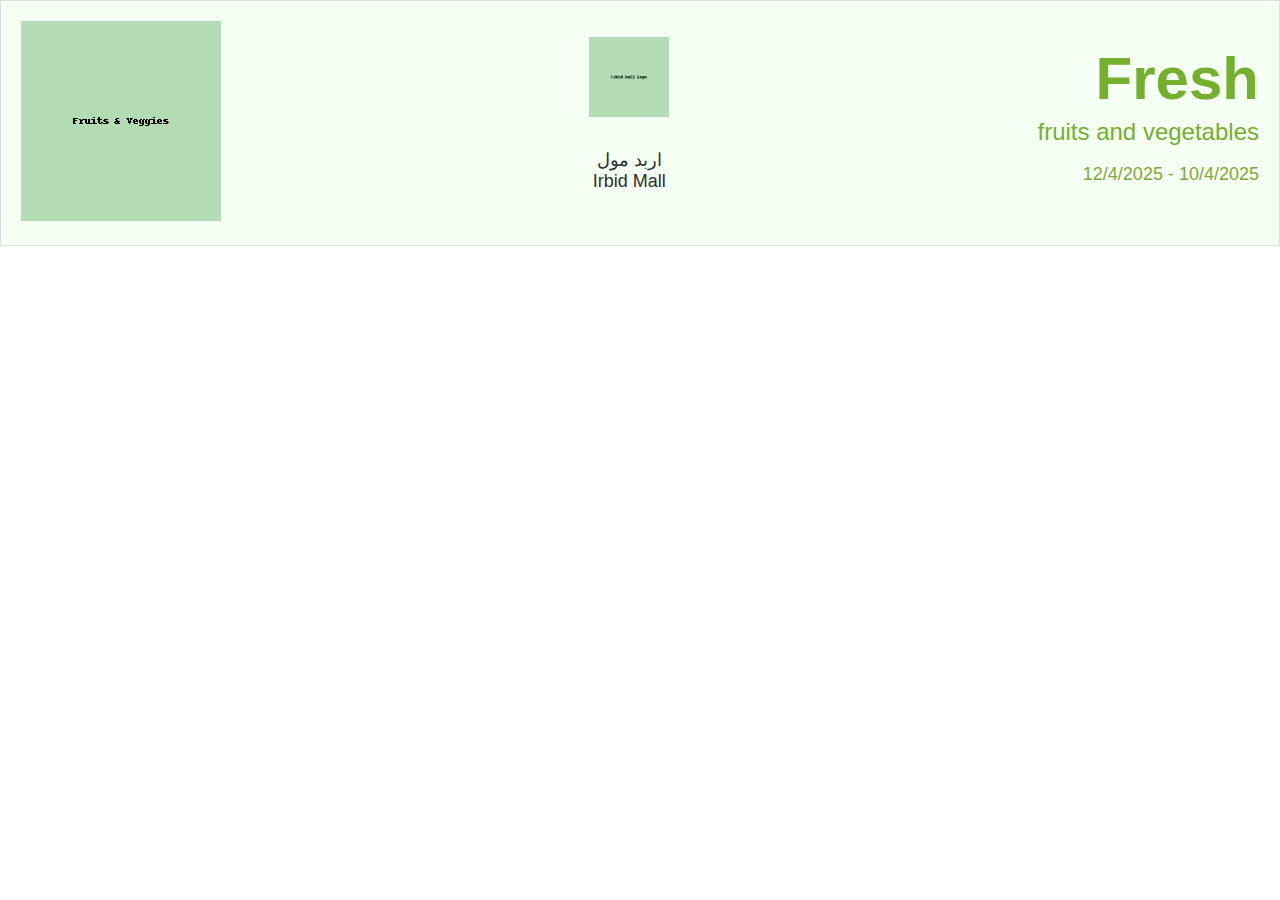
==== index.html @ 9e60b57f "Add files via upload" ====
<!DOCTYPE html>
<html lang="en">
<head>
  <meta charset="UTF-8">
  <title>Fresh Fruits and Vegetables</title>
  <link rel="stylesheet" href="style.css">
</head>
<body>
  <div class="banner">
    <div class="left">
      <img src="fruits-veggies.png" alt="Fruits and Veggies">
    </div>
    <div class="center">
      <img src="irbid-mall-logo.png" alt="Irbid Mall Logo" class="mall-logo">
      <p class="mall-name">اربد مول<br>Irbid Mall</p>
    </div>
    <div class="right">
      <h1>Fresh</h1>
      <p class="sub">fruits and vegetables</p>
      <p class="date">12/4/2025 - 10/4/2025</p>
    </div>
  </div>
</body>
</html>
---- style.css ----
body {
  margin: 0;
  font-family: Arial, sans-serif;
  background-color: #fff;
}

.banner {
  display: flex;
  align-items: center;
  justify-content: space-between;
  background-color: #f6fff4;
  padding: 20px;
  border: 1px solid #ddd;
}

.left img {
  height: 200px;
}

.center {
  text-align: center;
}

.mall-logo {
  height: 80px;
  margin-bottom: 10px;
}

.mall-name {
  font-size: 18px;
  color: #2f2f2f;
}

.right {
  text-align: right;
}

.right h1 {
  font-size: 60px;
  color: #74af2e;
  margin: 0;
}

.sub {
  font-size: 24px;
  color: #74af2e;
  margin: 5px 0;
}

.date {
  font-size: 18px;
  color: #7ea83d;
}
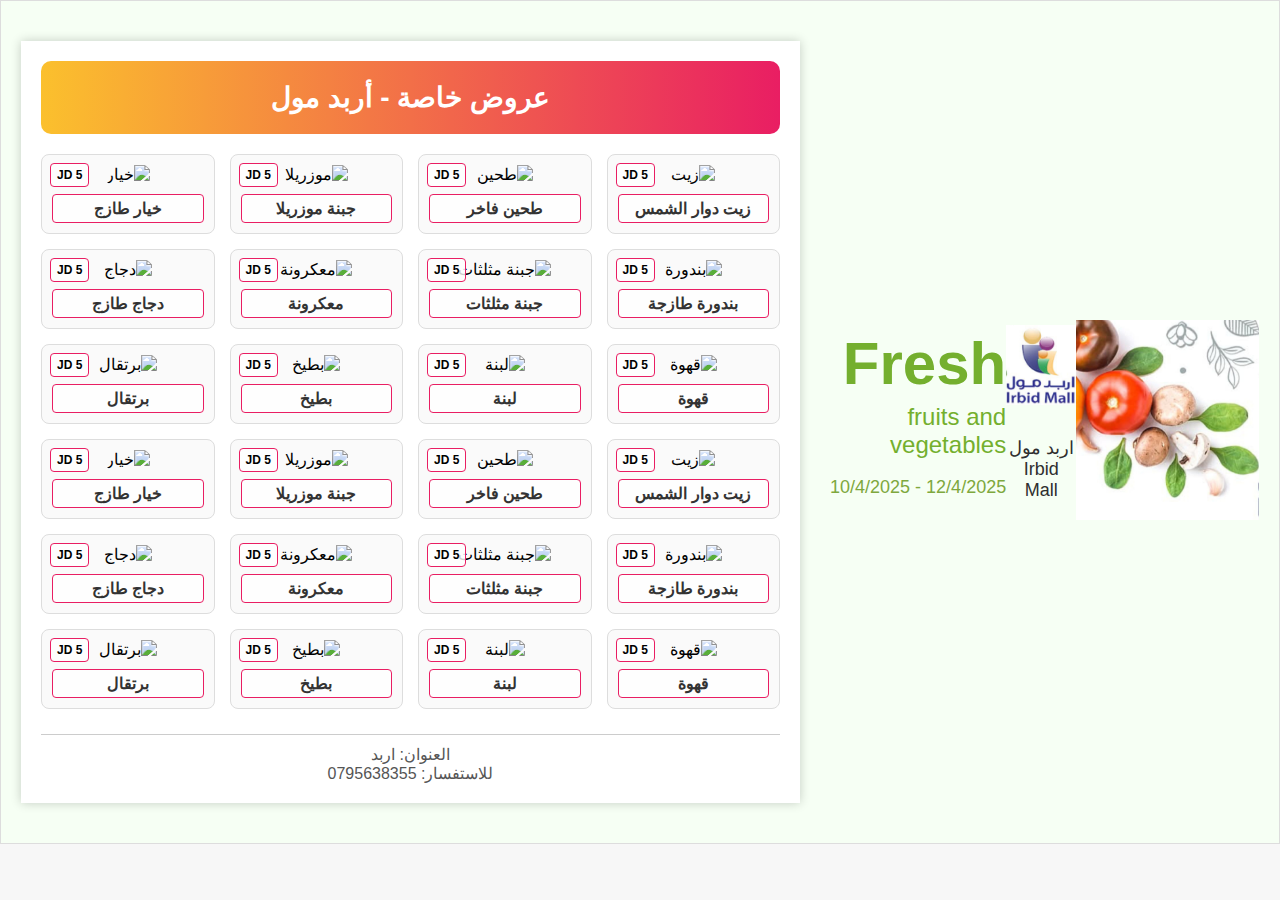
==== commit 8ba134e3: "Add files via upload" ====
--- a/index.html
+++ b/index.html
@@ -20,6 +20,252 @@
       <p class="sub">fruits and vegetables</p>
       <p class="date">12/4/2025 - 10/4/2025</p>
     </div>
+<!DOCTYPE html>
+<html lang="ar" dir="rtl">
+<head>
+  <meta charset="UTF-8" />
+  <title>فلاير عروض أربد مول</title>
+  <style>
+    body {
+      font-family: 'Tahoma', sans-serif;
+      background: #f7f7f7;
+      margin: 0;
+      padding: 0;
+    }
+
+    .flyer {
+      width: 794px; /* A4 in pixels at 96dpi */
+      margin: 20px auto;
+      background: #fff;
+      padding: 20px;
+      box-shadow: 0 0 10px rgba(0,0,0,0.2);
+    }
+
+    .header {
+      background: linear-gradient(to left, #e91e63, #fbc02d);
+      color: #fff;
+      text-align: center;
+      padding: 20px 10px;
+      border-radius: 10px;
+      font-size: 28px;
+      font-weight: bold;
+      margin-bottom: 20px;
+    }
+
+    .products {
+      display: grid;
+      grid-template-columns: repeat(4, 1fr);
+      gap: 15px;
+    }
+
+    .product {
+      position: relative;
+      border: 1px solid #ddd;
+      border-radius: 8px;
+      padding: 10px;
+      text-align: center;
+      background: #fafafa;
+    }
+
+    .product img {
+      width: 100px;
+      height: 100px;
+      object-fit: cover;
+      border-radius: 5px;
+    }
+
+    .price {
+      position: absolute;
+      top: 8px;
+      left: 8px;
+      background: #ffffffcc;
+      color: #000;
+      border: 1px solid #e91e63;
+      padding: 4px 6px;
+      border-radius: 4px;
+      font-weight: bold;
+      font-size: 12px;
+    }
+
+    .name {
+      margin-top: 10px;
+      background: #ffffffcc;
+      color: #000;
+      border: 1px solid #e91e63;
+      padding: 4px 6px;
+      border-radius: 4px;
+      font-size: 20x;
+ font-weight: bold;
+ color: #333;
+    }
+
+    .footer {
+      text-align: center;
+      margin-top: 25px;
+      padding-top: 10px;
+      border-top: 1px solid #ccc;
+      font-size: 16px;
+      color: #555;
+    }
+  </style>
+</head>
+<body>
+  <div class="flyer">
+    <div class="header">عروض خاصة - أربد مول</div>
+
+    <div class="products">
+      <div class="product">
+        <div class="price">5 JD</div>
+        <img src="https://shop.alamer-market.com/storage/images/products/6291003303845.png?text=زيت" alt="زيت">
+        <div class="name">زيت دوار الشمس</div>
+      </div>
+
+      <div class="product">
+        <div class="price">5 JD</div>
+        <img src="https://media.zid.store/e5778835-ecb6-4c78-af90-f0b1b47fc2d7/6e1789e4-8dfc-417a-8b7d-600e3a1abffb.jpeg?text=طحين" alt="طحين">
+        <div class="name">طحين فاخر</div>
+      </div>
+
+      <div class="product">
+        <div class="price">5 JD</div>
+        <img src="https://moshtarecdn.click/images/originals/12-20-2022_0131pmbaf0e8bd75c3edb016d800113.jpg?text=موزريلا" alt="موزريلا">
+        <div class="name">جبنة موزريلا</div>
+      </div>
+
+      <div class="product">
+        <div class="price">5 JD</div>
+        <img src="https://gardencells.com/files/original/products/101.jpg?text=خيار" alt="خيار">
+        <div class="name">خيار طازج</div>
+      </div>
+
+      <div class="product">
+        <div class="price">5 JD</div>
+        <img src="https://upload.wikimedia.org/wikipedia/commons/8/88/Bright_red_tomato_and_cross_section02.jpg?text=بندورة" alt="بندورة">
+        <div class="name">بندورة طازجة</div>
+      </div>
+
+      <div class="product">
+        <div class="price">5 JD</div>
+        <img src="https://albayanmarket.com/wp-content/uploads/2022/10/image-2023-03-30T133131.jpg?text=جبنة+مثلثات" alt="جبنة مثلثات">
+        <div class="name">جبنة مثلثات</div>
+      </div>
+
+      <div class="product">
+        <div class="price">5 JD</div>
+        <img src="https://kitchen.sayidaty.net/uploads/node_gallery/1516799888_node_gallery.jpg?text=معكرونة" alt="معكرونة">
+        <div class="name">معكرونة</div>
+      </div>
+
+      <div class="product">
+        <div class="price">5 JD</div>
+        <img src="https://cdn.salla.sa/mnPyE/e2dd321b-e264-40b9-88f1-a0e59e310d50-1000x666.66666666667-6vAoudNEm0MGHtIIlpOr9wmBdCIgKu2hdB5v7Y8a.jpg?text=دجاج" alt="دجاج">
+        <div class="name">دجاج طازج</div>
+      </div>
+
+      <div class="product">
+        <div class="price">5 JD</div>
+        <img src="https://static.sayidaty.net/2023-09/287079.jpeg?text=قهوة" alt="قهوة">
+        <div class="name">قهوة</div>
+      </div>
+
+      <div class="product">
+        <div class="price">5 JD</div>
+        <img src="https://albayanmarket.com/wp-content/uploads/2022/10/%D9%84%D8%A8%D9%86%D8%A9-%D8%BA%D9%86%D9%85.jpg?text=لبنة" alt="لبنة">
+        <div class="name">لبنة</div>
+      </div>
+
+      <div class="product">
+        <div class="price">5 JD</div>
+        <img src="https://felesteen.news/thumb/w920/uploads/images/2023/07/pk1FH.jpg?text=بطيخ" alt="بطيخ">
+        <div class="name">بطيخ</div>
+      </div>
+
+ <div class="product">
+        <div class="price">5 JD</div>
+        <img src="https://upload.wikimedia.org/wikipedia/commons/3/3b/Day_363_Cy365_Orange_%2894257699%29.jpeg?text=برتقال" alt="برتقال">
+        <div class="name">برتقال</div>
+      </div>
+ <div class="product">
+        <div class="price">5 JD</div>
+        <img src="https://shop.alamer-market.com/storage/images/products/6291003303845.png?text=زيت" alt="زيت">
+        <div class="name">زيت دوار الشمس</div>
+      </div>
+
+      <div class="product">
+        <div class="price">5 JD</div>
+        <img src="https://media.zid.store/e5778835-ecb6-4c78-af90-f0b1b47fc2d7/6e1789e4-8dfc-417a-8b7d-600e3a1abffb.jpeg?text=طحين" alt="طحين">
+        <div class="name">طحين فاخر</div>
+      </div>
+
+      <div class="product">
+        <div class="price">5 JD</div>
+        <img src="https://moshtarecdn.click/images/originals/12-20-2022_0131pmbaf0e8bd75c3edb016d800113.jpg?text=موزريلا" alt="موزريلا">
+        <div class="name">جبنة موزريلا</div>
+      </div>
+
+      <div class="product">
+        <div class="price">5 JD</div>
+        <img src="https://gardencells.com/files/original/products/101.jpg?text=خيار" alt="خيار">
+        <div class="name">خيار طازج</div>
+      </div>
+
+      <div class="product">
+        <div class="price">5 JD</div>
+        <img src="https://upload.wikimedia.org/wikipedia/commons/8/88/Bright_red_tomato_and_cross_section02.jpg?text=بندورة" alt="بندورة">
+        <div class="name">بندورة طازجة</div>
+      </div>
+
+      <div class="product">
+        <div class="price">5 JD</div>
+        <img src="https://albayanmarket.com/wp-content/uploads/2022/10/image-2023-03-30T133131.jpg?text=جبنة+مثلثات" alt="جبنة مثلثات">
+        <div class="name">جبنة مثلثات</div>
+      </div>
+
+      <div class="product">
+        <div class="price">5 JD</div>
+        <img src="https://kitchen.sayidaty.net/uploads/node_gallery/1516799888_node_gallery.jpg?text=معكرونة" alt="معكرونة">
+        <div class="name">معكرونة</div>
+      </div>
+
+      <div class="product">
+        <div class="price">5 JD</div>
+        <img src="https://cdn.salla.sa/mnPyE/e2dd321b-e264-40b9-88f1-a0e59e310d50-1000x666.66666666667-6vAoudNEm0MGHtIIlpOr9wmBdCIgKu2hdB5v7Y8a.jpg?text=دجاج" alt="دجاج">
+        <div class="name">دجاج طازج</div>
+      </div>
+
+      <div class="product">
+        <div class="price">5 JD</div>
+        <img src="https://static.sayidaty.net/2023-09/287079.jpeg?text=قهوة" alt="قهوة">
+        <div class="name">قهوة</div>
+      </div>
+
+      <div class="product">
+        <div class="price">5 JD</div>
+        <img src="https://albayanmarket.com/wp-content/uploads/2022/10/%D9%84%D8%A8%D9%86%D8%A9-%D8%BA%D9%86%D9%85.jpg?text=لبنة" alt="لبنة">
+        <div class="name">لبنة</div>
+      </div>
+
+      <div class="product">
+        <div class="price">5 JD</div>
+        <img src="https://felesteen.news/thumb/w920/uploads/images/2023/07/pk1FH.jpg?text=بطيخ" alt="بطيخ">
+        <div class="name">بطيخ</div>
+      </div>
+
+ <div class="product">
+        <div class="price">5 JD</div>
+        <img src="https://upload.wikimedia.org/wikipedia/commons/3/3b/Day_363_Cy365_Orange_%2894257699%29.jpeg?text=برتقال" alt="برتقال">
+        <div class="name">برتقال</div>
+      </div>
+
+    </div>
+
+    <div class="footer">
+      <div>العنوان: اربد</div>
+      <div>للاستفسار: 0795638355</div>
+    </div>
   </div>
 </body>
 </html>
+  </div>
+</body>
+</html>
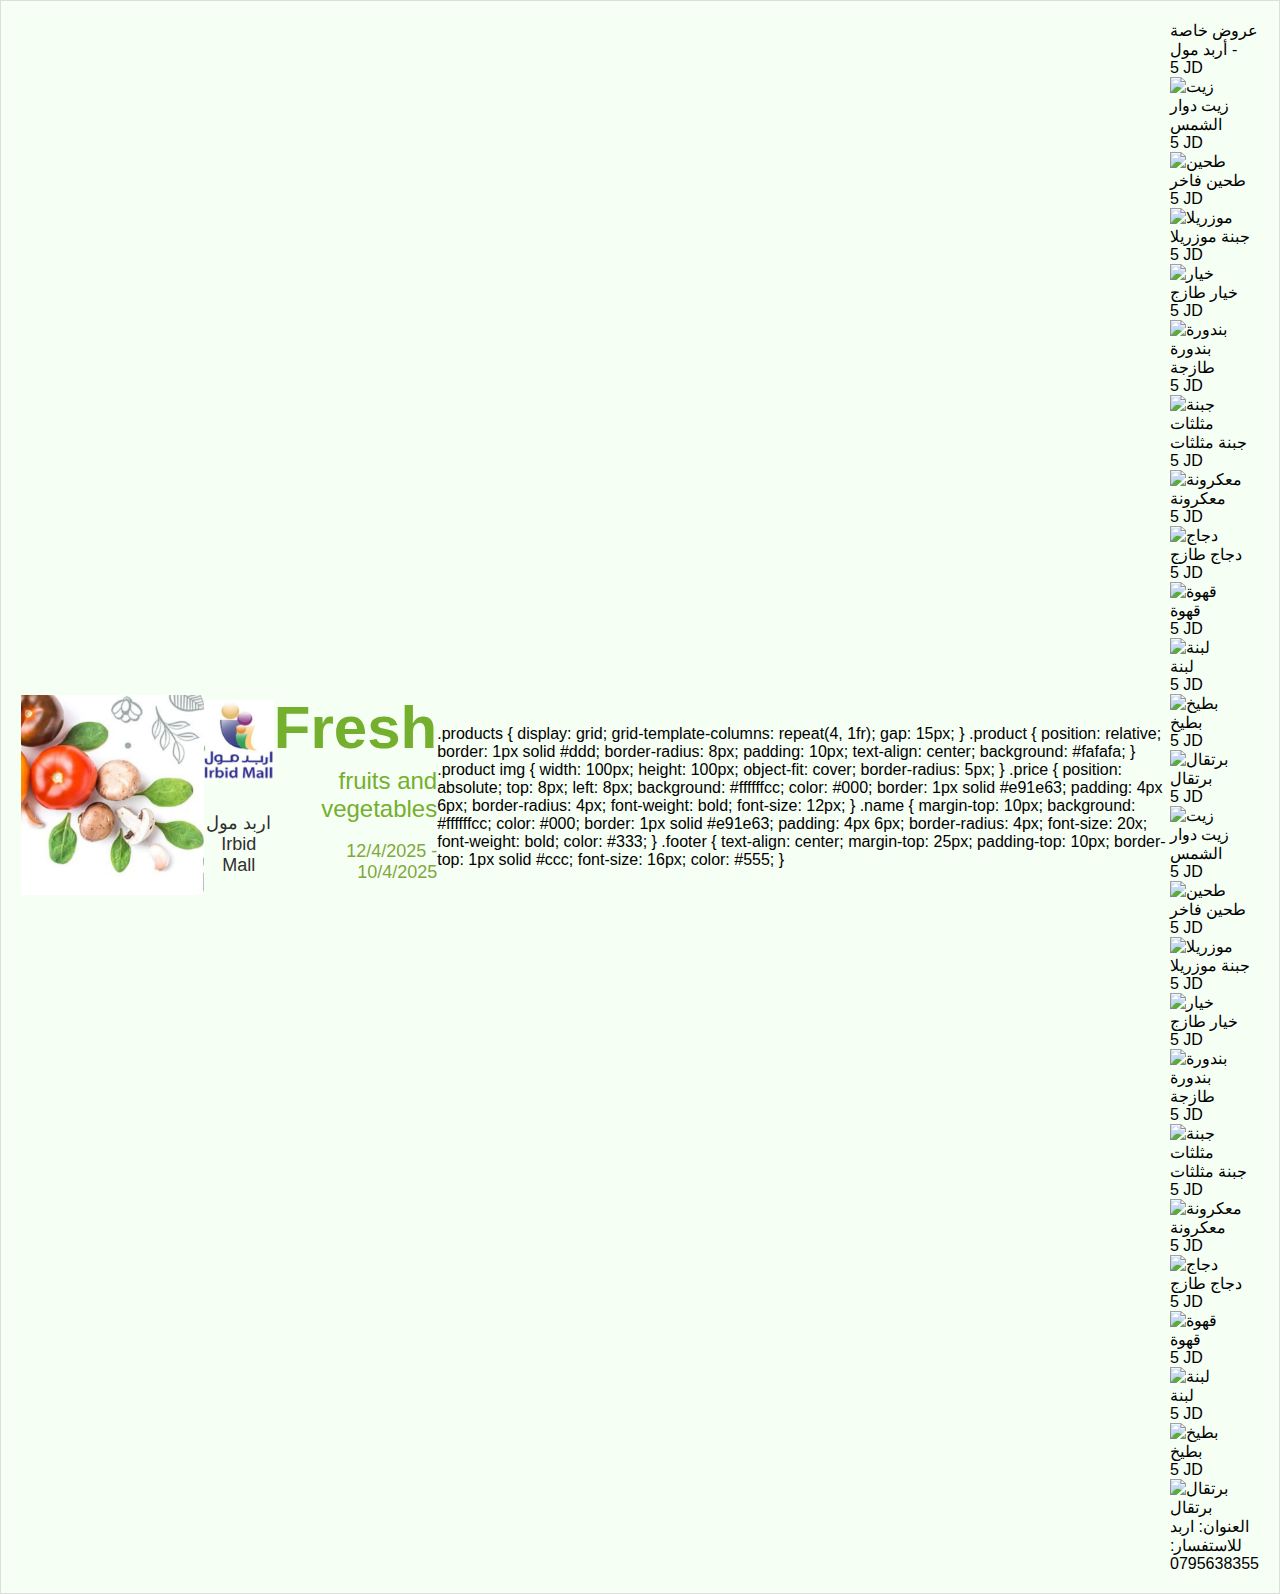
==== commit 3dd3e132: "Add files via upload" ====
--- a/index.html
+++ b/index.html
@@ -20,37 +20,6 @@
       <p class="sub">fruits and vegetables</p>
       <p class="date">12/4/2025 - 10/4/2025</p>
     </div>
-<!DOCTYPE html>
-<html lang="ar" dir="rtl">
-<head>
-  <meta charset="UTF-8" />
-  <title>فلاير عروض أربد مول</title>
-  <style>
-    body {
-      font-family: 'Tahoma', sans-serif;
-      background: #f7f7f7;
-      margin: 0;
-      padding: 0;
-    }
-
-    .flyer {
-      width: 794px; /* A4 in pixels at 96dpi */
-      margin: 20px auto;
-      background: #fff;
-      padding: 20px;
-      box-shadow: 0 0 10px rgba(0,0,0,0.2);
-    }
-
-    .header {
-      background: linear-gradient(to left, #e91e63, #fbc02d);
-      color: #fff;
-      text-align: center;
-      padding: 20px 10px;
-      border-radius: 10px;
-      font-size: 28px;
-      font-weight: bold;
-      margin-bottom: 20px;
-    }
 
     .products {
       display: grid;
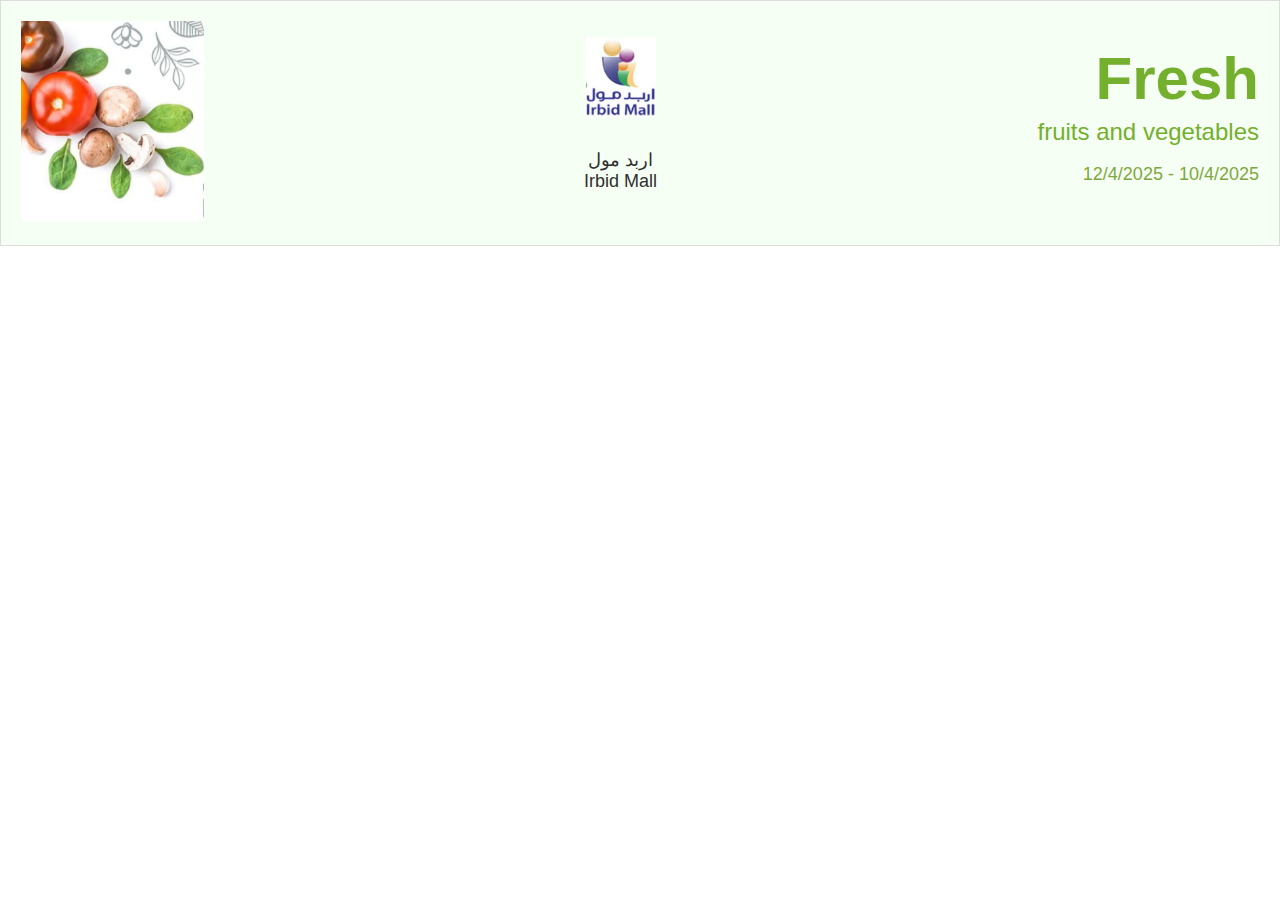
==== commit ebce17f3: "Add files via upload" ====
--- a/index.html
+++ b/index.html
@@ -20,221 +20,3 @@
       <p class="sub">fruits and vegetables</p>
       <p class="date">12/4/2025 - 10/4/2025</p>
     </div>
-
-    .products {
-      display: grid;
-      grid-template-columns: repeat(4, 1fr);
-      gap: 15px;
-    }
-
-    .product {
-      position: relative;
-      border: 1px solid #ddd;
-      border-radius: 8px;
-      padding: 10px;
-      text-align: center;
-      background: #fafafa;
-    }
-
-    .product img {
-      width: 100px;
-      height: 100px;
-      object-fit: cover;
-      border-radius: 5px;
-    }
-
-    .price {
-      position: absolute;
-      top: 8px;
-      left: 8px;
-      background: #ffffffcc;
-      color: #000;
-      border: 1px solid #e91e63;
-      padding: 4px 6px;
-      border-radius: 4px;
-      font-weight: bold;
-      font-size: 12px;
-    }
-
-    .name {
-      margin-top: 10px;
-      background: #ffffffcc;
-      color: #000;
-      border: 1px solid #e91e63;
-      padding: 4px 6px;
-      border-radius: 4px;
-      font-size: 20x;
- font-weight: bold;
- color: #333;
-    }
-
-    .footer {
-      text-align: center;
-      margin-top: 25px;
-      padding-top: 10px;
-      border-top: 1px solid #ccc;
-      font-size: 16px;
-      color: #555;
-    }
-  </style>
-</head>
-<body>
-  <div class="flyer">
-    <div class="header">عروض خاصة - أربد مول</div>
-
-    <div class="products">
-      <div class="product">
-        <div class="price">5 JD</div>
-        <img src="https://shop.alamer-market.com/storage/images/products/6291003303845.png?text=زيت" alt="زيت">
-        <div class="name">زيت دوار الشمس</div>
-      </div>
-
-      <div class="product">
-        <div class="price">5 JD</div>
-        <img src="https://media.zid.store/e5778835-ecb6-4c78-af90-f0b1b47fc2d7/6e1789e4-8dfc-417a-8b7d-600e3a1abffb.jpeg?text=طحين" alt="طحين">
-        <div class="name">طحين فاخر</div>
-      </div>
-
-      <div class="product">
-        <div class="price">5 JD</div>
-        <img src="https://moshtarecdn.click/images/originals/12-20-2022_0131pmbaf0e8bd75c3edb016d800113.jpg?text=موزريلا" alt="موزريلا">
-        <div class="name">جبنة موزريلا</div>
-      </div>
-
-      <div class="product">
-        <div class="price">5 JD</div>
-        <img src="https://gardencells.com/files/original/products/101.jpg?text=خيار" alt="خيار">
-        <div class="name">خيار طازج</div>
-      </div>
-
-      <div class="product">
-        <div class="price">5 JD</div>
-        <img src="https://upload.wikimedia.org/wikipedia/commons/8/88/Bright_red_tomato_and_cross_section02.jpg?text=بندورة" alt="بندورة">
-        <div class="name">بندورة طازجة</div>
-      </div>
-
-      <div class="product">
-        <div class="price">5 JD</div>
-        <img src="https://albayanmarket.com/wp-content/uploads/2022/10/image-2023-03-30T133131.jpg?text=جبنة+مثلثات" alt="جبنة مثلثات">
-        <div class="name">جبنة مثلثات</div>
-      </div>
-
-      <div class="product">
-        <div class="price">5 JD</div>
-        <img src="https://kitchen.sayidaty.net/uploads/node_gallery/1516799888_node_gallery.jpg?text=معكرونة" alt="معكرونة">
-        <div class="name">معكرونة</div>
-      </div>
-
-      <div class="product">
-        <div class="price">5 JD</div>
-        <img src="https://cdn.salla.sa/mnPyE/e2dd321b-e264-40b9-88f1-a0e59e310d50-1000x666.66666666667-6vAoudNEm0MGHtIIlpOr9wmBdCIgKu2hdB5v7Y8a.jpg?text=دجاج" alt="دجاج">
-        <div class="name">دجاج طازج</div>
-      </div>
-
-      <div class="product">
-        <div class="price">5 JD</div>
-        <img src="https://static.sayidaty.net/2023-09/287079.jpeg?text=قهوة" alt="قهوة">
-        <div class="name">قهوة</div>
-      </div>
-
-      <div class="product">
-        <div class="price">5 JD</div>
-        <img src="https://albayanmarket.com/wp-content/uploads/2022/10/%D9%84%D8%A8%D9%86%D8%A9-%D8%BA%D9%86%D9%85.jpg?text=لبنة" alt="لبنة">
-        <div class="name">لبنة</div>
-      </div>
-
-      <div class="product">
-        <div class="price">5 JD</div>
-        <img src="https://felesteen.news/thumb/w920/uploads/images/2023/07/pk1FH.jpg?text=بطيخ" alt="بطيخ">
-        <div class="name">بطيخ</div>
-      </div>
-
- <div class="product">
-        <div class="price">5 JD</div>
-        <img src="https://upload.wikimedia.org/wikipedia/commons/3/3b/Day_363_Cy365_Orange_%2894257699%29.jpeg?text=برتقال" alt="برتقال">
-        <div class="name">برتقال</div>
-      </div>
- <div class="product">
-        <div class="price">5 JD</div>
-        <img src="https://shop.alamer-market.com/storage/images/products/6291003303845.png?text=زيت" alt="زيت">
-        <div class="name">زيت دوار الشمس</div>
-      </div>
-
-      <div class="product">
-        <div class="price">5 JD</div>
-        <img src="https://media.zid.store/e5778835-ecb6-4c78-af90-f0b1b47fc2d7/6e1789e4-8dfc-417a-8b7d-600e3a1abffb.jpeg?text=طحين" alt="طحين">
-        <div class="name">طحين فاخر</div>
-      </div>
-
-      <div class="product">
-        <div class="price">5 JD</div>
-        <img src="https://moshtarecdn.click/images/originals/12-20-2022_0131pmbaf0e8bd75c3edb016d800113.jpg?text=موزريلا" alt="موزريلا">
-        <div class="name">جبنة موزريلا</div>
-      </div>
-
-      <div class="product">
-        <div class="price">5 JD</div>
-        <img src="https://gardencells.com/files/original/products/101.jpg?text=خيار" alt="خيار">
-        <div class="name">خيار طازج</div>
-      </div>
-
-      <div class="product">
-        <div class="price">5 JD</div>
-        <img src="https://upload.wikimedia.org/wikipedia/commons/8/88/Bright_red_tomato_and_cross_section02.jpg?text=بندورة" alt="بندورة">
-        <div class="name">بندورة طازجة</div>
-      </div>
-
-      <div class="product">
-        <div class="price">5 JD</div>
-        <img src="https://albayanmarket.com/wp-content/uploads/2022/10/image-2023-03-30T133131.jpg?text=جبنة+مثلثات" alt="جبنة مثلثات">
-        <div class="name">جبنة مثلثات</div>
-      </div>
-
-      <div class="product">
-        <div class="price">5 JD</div>
-        <img src="https://kitchen.sayidaty.net/uploads/node_gallery/1516799888_node_gallery.jpg?text=معكرونة" alt="معكرونة">
-        <div class="name">معكرونة</div>
-      </div>
-
-      <div class="product">
-        <div class="price">5 JD</div>
-        <img src="https://cdn.salla.sa/mnPyE/e2dd321b-e264-40b9-88f1-a0e59e310d50-1000x666.66666666667-6vAoudNEm0MGHtIIlpOr9wmBdCIgKu2hdB5v7Y8a.jpg?text=دجاج" alt="دجاج">
-        <div class="name">دجاج طازج</div>
-      </div>
-
-      <div class="product">
-        <div class="price">5 JD</div>
-        <img src="https://static.sayidaty.net/2023-09/287079.jpeg?text=قهوة" alt="قهوة">
-        <div class="name">قهوة</div>
-      </div>
-
-      <div class="product">
-        <div class="price">5 JD</div>
-        <img src="https://albayanmarket.com/wp-content/uploads/2022/10/%D9%84%D8%A8%D9%86%D8%A9-%D8%BA%D9%86%D9%85.jpg?text=لبنة" alt="لبنة">
-        <div class="name">لبنة</div>
-      </div>
-
-      <div class="product">
-        <div class="price">5 JD</div>
-        <img src="https://felesteen.news/thumb/w920/uploads/images/2023/07/pk1FH.jpg?text=بطيخ" alt="بطيخ">
-        <div class="name">بطيخ</div>
-      </div>
-
- <div class="product">
-        <div class="price">5 JD</div>
-        <img src="https://upload.wikimedia.org/wikipedia/commons/3/3b/Day_363_Cy365_Orange_%2894257699%29.jpeg?text=برتقال" alt="برتقال">
-        <div class="name">برتقال</div>
-      </div>
-
-    </div>
-
-    <div class="footer">
-      <div>العنوان: اربد</div>
-      <div>للاستفسار: 0795638355</div>
-    </div>
-  </div>
-</body>
-</html>
-  </div>
-</body>
-</html>
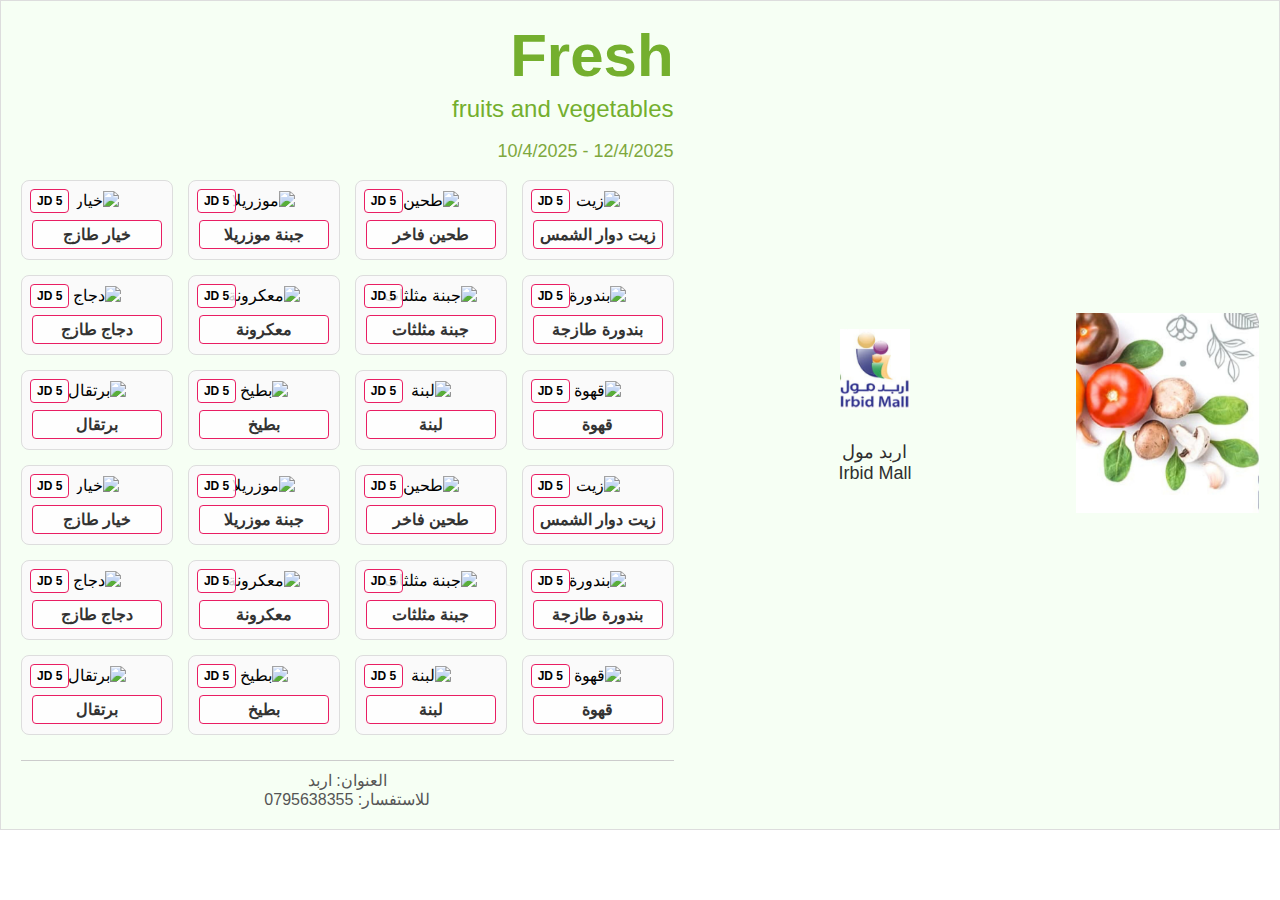
==== commit 5fb45a84: "Add files via upload" ====
--- a/index.html
+++ b/index.html
@@ -1,22 +1,296 @@
-
-<!DOCTYPE html>
-<html lang="en">
-<head>
-  <meta charset="UTF-8">
-  <title>Fresh Fruits and Vegetables</title>
-  <link rel="stylesheet" href="style.css">
-</head>
-<body>
-  <div class="banner">
-    <div class="left">
-      <img src="fruits-veggies.png" alt="Fruits and Veggies">
-    </div>
-    <div class="center">
-      <img src="irbid-mall-logo.png" alt="Irbid Mall Logo" class="mall-logo">
-      <p class="mall-name">اربد مول<br>Irbid Mall</p>
-    </div>
-    <div class="right">
-      <h1>Fresh</h1>
-      <p class="sub">fruits and vegetables</p>
-      <p class="date">12/4/2025 - 10/4/2025</p>
-    </div>
+<!DOCTYPE html>
+<html lang="ar" dir="rtl">
+<head>
+  <meta charset="UTF-8" />
+  <title>Fresh Fruits and Vegetables</title>
+  <style>
+    body {
+      margin: 0;
+  font-family: Arial, sans-serif;
+  background-color: #fff;
+}
+.banner {
+  display: flex;
+  align-items: center;
+  justify-content: space-between;
+  background-color: #f6fff4;
+  padding: 20px;
+  border: 1px solid #ddd;
+}
+.left img {
+  height: 200px;
+}
+.center {
+  text-align: center;
+}
+.mall-logo {
+  height: 80px;
+  margin-bottom: 10px;
+}
+.mall-name {
+  font-size: 18px;
+  color: #2f2f2f;
+}
+.right {
+  text-align: right;
+}
+.right h1 {
+  font-size: 60px;
+  color: #74af2e;
+  margin: 0;
+}
+.sub {
+  font-size: 24px;
+  color: #74af2e;
+  margin: 5px 0;
+}
+.date {
+  font-size: 18px;
+  color: #7ea83d;
+}
+
+    }
+
+    .flyer {
+      width: 794px; /* A4 in pixels at 96dpi */
+      margin: 20px auto;
+      background: #fff;
+      padding: 20px;
+      box-shadow: 0 0 10px rgba(0,0,0,0.2);
+    }
+
+    .header {
+      background: linear-gradient(to left, #e91e63, #fbc02d);
+      color: #fff;
+      text-align: center;
+      padding: 20px 10px;
+      border-radius: 10px;
+      font-size: 28px;
+      font-weight: bold;
+      margin-bottom: 20px;
+    }
+
+    .products {
+      display: grid;
+      grid-template-columns: repeat(4, 1fr);
+      gap: 15px;
+    }
+
+    .product {
+      position: relative;
+      border: 1px solid #ddd;
+      border-radius: 8px;
+      padding: 10px;
+      text-align: center;
+      background: #fafafa;
+    }
+
+    .product img {
+      width: 100px;
+      height: 100px;
+      object-fit: cover;
+      border-radius: 5px;
+    }
+
+    .price {
+      position: absolute;
+      top: 8px;
+      left: 8px;
+      background: #ffffffcc;
+      color: #000;
+      border: 1px solid #e91e63;
+      padding: 4px 6px;
+      border-radius: 4px;
+      font-weight: bold;
+      font-size: 12px;
+    }
+
+    .name {
+      margin-top: 10px;
+      background: #ffffffcc;
+      color: #000;
+      border: 1px solid #e91e63;
+      padding: 4px 6px;
+      border-radius: 4px;
+      font-size: 20x;
+ font-weight: bold;
+ color: #333;
+    }
+
+    .footer {
+      text-align: center;
+      margin-top: 25px;
+      padding-top: 10px;
+      border-top: 1px solid #ccc;
+      font-size: 16px;
+      color: #555;
+    }
+  </style>
+</head>
+<body>
+  <div class="banner">
+    <div class="left">
+      <img src="fruits-veggies.png" alt="Fruits and Veggies">
+    </div>
+    <div class="center">
+      <img src="irbid-mall-logo.png" alt="Irbid Mall Logo" class="mall-logo">
+      <p class="mall-name">اربد مول<br>Irbid Mall</p>
+    </div>
+    <div class="right">
+      <h1>Fresh</h1>
+      <p class="sub">fruits and vegetables</p>
+      <p class="date">12/4/2025 - 10/4/2025</p>
+
+    <div class="products">
+      <div class="product">
+        <div class="price">5 JD</div>
+        <img src="https://shop.alamer-market.com/storage/images/products/6291003303845.png?text=زيت" alt="زيت">
+        <div class="name">زيت دوار الشمس</div>
+      </div>
+
+      <div class="product">
+        <div class="price">5 JD</div>
+        <img src="https://media.zid.store/e5778835-ecb6-4c78-af90-f0b1b47fc2d7/6e1789e4-8dfc-417a-8b7d-600e3a1abffb.jpeg?text=طحين" alt="طحين">
+        <div class="name">طحين فاخر</div>
+      </div>
+
+      <div class="product">
+        <div class="price">5 JD</div>
+        <img src="https://moshtarecdn.click/images/originals/12-20-2022_0131pmbaf0e8bd75c3edb016d800113.jpg?text=موزريلا" alt="موزريلا">
+        <div class="name">جبنة موزريلا</div>
+      </div>
+
+      <div class="product">
+        <div class="price">5 JD</div>
+        <img src="https://gardencells.com/files/original/products/101.jpg?text=خيار" alt="خيار">
+        <div class="name">خيار طازج</div>
+      </div>
+
+      <div class="product">
+        <div class="price">5 JD</div>
+        <img src="https://upload.wikimedia.org/wikipedia/commons/8/88/Bright_red_tomato_and_cross_section02.jpg?text=بندورة" alt="بندورة">
+        <div class="name">بندورة طازجة</div>
+      </div>
+
+      <div class="product">
+        <div class="price">5 JD</div>
+        <img src="https://albayanmarket.com/wp-content/uploads/2022/10/image-2023-03-30T133131.jpg?text=جبنة+مثلثات" alt="جبنة مثلثات">
+        <div class="name">جبنة مثلثات</div>
+      </div>
+
+      <div class="product">
+        <div class="price">5 JD</div>
+        <img src="https://kitchen.sayidaty.net/uploads/node_gallery/1516799888_node_gallery.jpg?text=معكرونة" alt="معكرونة">
+        <div class="name">معكرونة</div>
+      </div>
+
+      <div class="product">
+        <div class="price">5 JD</div>
+        <img src="https://cdn.salla.sa/mnPyE/e2dd321b-e264-40b9-88f1-a0e59e310d50-1000x666.66666666667-6vAoudNEm0MGHtIIlpOr9wmBdCIgKu2hdB5v7Y8a.jpg?text=دجاج" alt="دجاج">
+        <div class="name">دجاج طازج</div>
+      </div>
+
+      <div class="product">
+        <div class="price">5 JD</div>
+        <img src="https://static.sayidaty.net/2023-09/287079.jpeg?text=قهوة" alt="قهوة">
+        <div class="name">قهوة</div>
+      </div>
+
+      <div class="product">
+        <div class="price">5 JD</div>
+        <img src="https://albayanmarket.com/wp-content/uploads/2022/10/%D9%84%D8%A8%D9%86%D8%A9-%D8%BA%D9%86%D9%85.jpg?text=لبنة" alt="لبنة">
+        <div class="name">لبنة</div>
+      </div>
+
+      <div class="product">
+        <div class="price">5 JD</div>
+        <img src="https://felesteen.news/thumb/w920/uploads/images/2023/07/pk1FH.jpg?text=بطيخ" alt="بطيخ">
+        <div class="name">بطيخ</div>
+      </div>
+
+ <div class="product">
+        <div class="price">5 JD</div>
+        <img src="https://upload.wikimedia.org/wikipedia/commons/3/3b/Day_363_Cy365_Orange_%2894257699%29.jpeg?text=برتقال" alt="برتقال">
+        <div class="name">برتقال</div>
+      </div>
+ <div class="product">
+        <div class="price">5 JD</div>
+        <img src="https://shop.alamer-market.com/storage/images/products/6291003303845.png?text=زيت" alt="زيت">
+        <div class="name">زيت دوار الشمس</div>
+      </div>
+
+      <div class="product">
+        <div class="price">5 JD</div>
+        <img src="https://media.zid.store/e5778835-ecb6-4c78-af90-f0b1b47fc2d7/6e1789e4-8dfc-417a-8b7d-600e3a1abffb.jpeg?text=طحين" alt="طحين">
+        <div class="name">طحين فاخر</div>
+      </div>
+
+      <div class="product">
+        <div class="price">5 JD</div>
+        <img src="https://moshtarecdn.click/images/originals/12-20-2022_0131pmbaf0e8bd75c3edb016d800113.jpg?text=موزريلا" alt="موزريلا">
+        <div class="name">جبنة موزريلا</div>
+      </div>
+
+      <div class="product">
+        <div class="price">5 JD</div>
+        <img src="https://gardencells.com/files/original/products/101.jpg?text=خيار" alt="خيار">
+        <div class="name">خيار طازج</div>
+      </div>
+
+      <div class="product">
+        <div class="price">5 JD</div>
+        <img src="https://upload.wikimedia.org/wikipedia/commons/8/88/Bright_red_tomato_and_cross_section02.jpg?text=بندورة" alt="بندورة">
+        <div class="name">بندورة طازجة</div>
+      </div>
+
+      <div class="product">
+        <div class="price">5 JD</div>
+        <img src="https://albayanmarket.com/wp-content/uploads/2022/10/image-2023-03-30T133131.jpg?text=جبنة+مثلثات" alt="جبنة مثلثات">
+        <div class="name">جبنة مثلثات</div>
+      </div>
+
+      <div class="product">
+        <div class="price">5 JD</div>
+        <img src="https://kitchen.sayidaty.net/uploads/node_gallery/1516799888_node_gallery.jpg?text=معكرونة" alt="معكرونة">
+        <div class="name">معكرونة</div>
+      </div>
+
+      <div class="product">
+        <div class="price">5 JD</div>
+        <img src="https://cdn.salla.sa/mnPyE/e2dd321b-e264-40b9-88f1-a0e59e310d50-1000x666.66666666667-6vAoudNEm0MGHtIIlpOr9wmBdCIgKu2hdB5v7Y8a.jpg?text=دجاج" alt="دجاج">
+        <div class="name">دجاج طازج</div>
+      </div>
+
+      <div class="product">
+        <div class="price">5 JD</div>
+        <img src="https://static.sayidaty.net/2023-09/287079.jpeg?text=قهوة" alt="قهوة">
+        <div class="name">قهوة</div>
+      </div>
+
+      <div class="product">
+        <div class="price">5 JD</div>
+        <img src="https://albayanmarket.com/wp-content/uploads/2022/10/%D9%84%D8%A8%D9%86%D8%A9-%D8%BA%D9%86%D9%85.jpg?text=لبنة" alt="لبنة">
+        <div class="name">لبنة</div>
+      </div>
+
+      <div class="product">
+        <div class="price">5 JD</div>
+        <img src="https://felesteen.news/thumb/w920/uploads/images/2023/07/pk1FH.jpg?text=بطيخ" alt="بطيخ">
+        <div class="name">بطيخ</div>
+      </div>
+
+ <div class="product">
+        <div class="price">5 JD</div>
+        <img src="https://upload.wikimedia.org/wikipedia/commons/3/3b/Day_363_Cy365_Orange_%2894257699%29.jpeg?text=برتقال" alt="برتقال">
+        <div class="name">برتقال</div>
+      </div>
+
+    </div>
+
+    <div class="footer">
+      <div>العنوان: اربد</div>
+      <div>للاستفسار: 0795638355</div>
+    </div>
+  </div>
+</body>
+</html>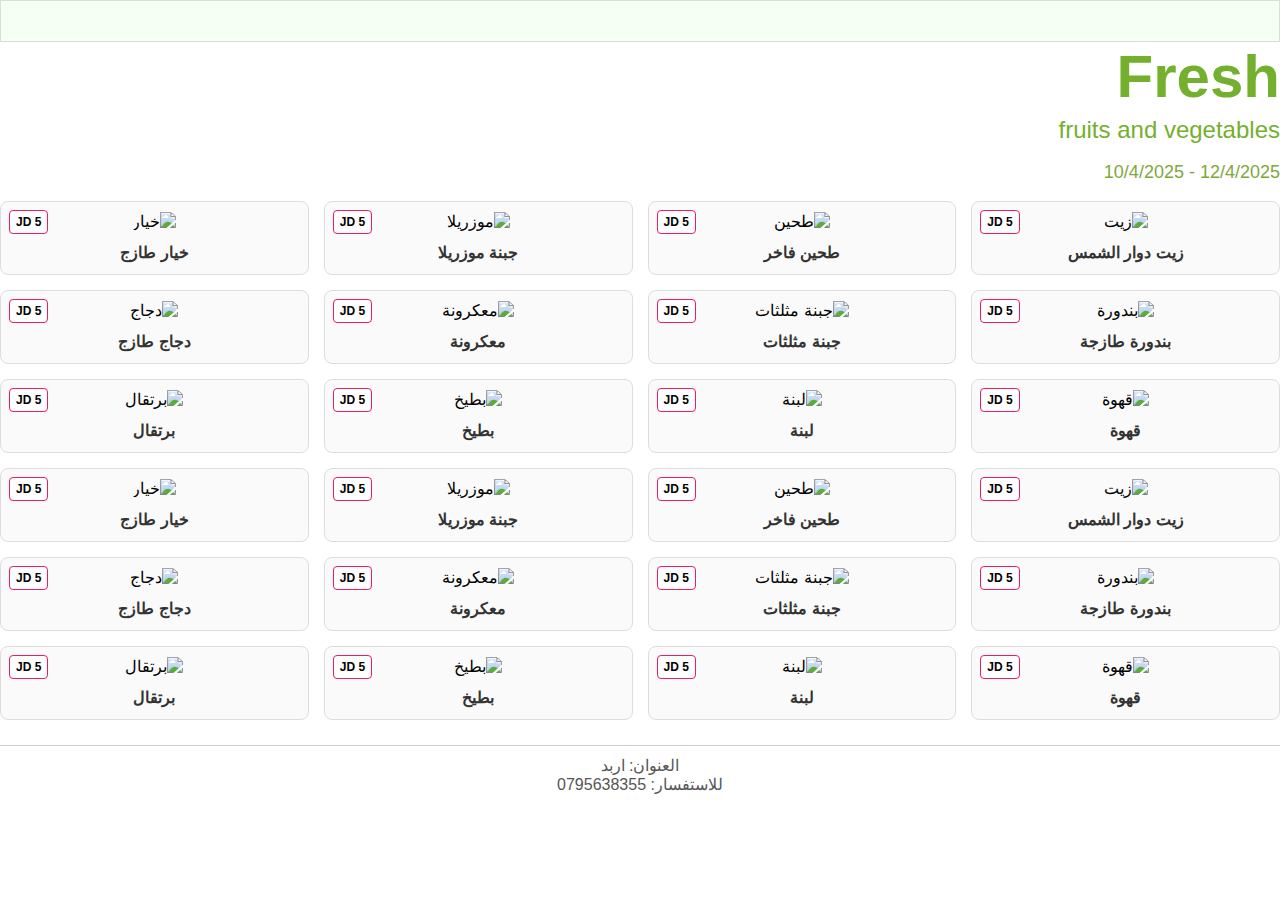
==== commit b72f24be: "Add files via upload" ====
--- a/index.html
+++ b/index.html
@@ -1,296 +1,284 @@
-<!DOCTYPE html>
-<html lang="ar" dir="rtl">
-<head>
-  <meta charset="UTF-8" />
-  <title>Fresh Fruits and Vegetables</title>
-  <style>
-    body {
-      margin: 0;
-  font-family: Arial, sans-serif;
-  background-color: #fff;
-}
-.banner {
-  display: flex;
-  align-items: center;
-  justify-content: space-between;
-  background-color: #f6fff4;
-  padding: 20px;
-  border: 1px solid #ddd;
-}
-.left img {
-  height: 200px;
-}
-.center {
-  text-align: center;
-}
-.mall-logo {
-  height: 80px;
-  margin-bottom: 10px;
-}
-.mall-name {
-  font-size: 18px;
-  color: #2f2f2f;
-}
-.right {
-  text-align: right;
-}
-.right h1 {
-  font-size: 60px;
-  color: #74af2e;
-  margin: 0;
-}
-.sub {
-  font-size: 24px;
-  color: #74af2e;
-  margin: 5px 0;
-}
-.date {
-  font-size: 18px;
-  color: #7ea83d;
-}
-
-    }
-
-    .flyer {
-      width: 794px; /* A4 in pixels at 96dpi */
-      margin: 20px auto;
-      background: #fff;
-      padding: 20px;
-      box-shadow: 0 0 10px rgba(0,0,0,0.2);
-    }
-
-    .header {
-      background: linear-gradient(to left, #e91e63, #fbc02d);
-      color: #fff;
-      text-align: center;
-      padding: 20px 10px;
-      border-radius: 10px;
-      font-size: 28px;
-      font-weight: bold;
-      margin-bottom: 20px;
-    }
-
-    .products {
-      display: grid;
-      grid-template-columns: repeat(4, 1fr);
-      gap: 15px;
-    }
-
-    .product {
-      position: relative;
-      border: 1px solid #ddd;
-      border-radius: 8px;
-      padding: 10px;
-      text-align: center;
-      background: #fafafa;
-    }
-
-    .product img {
-      width: 100px;
-      height: 100px;
-      object-fit: cover;
-      border-radius: 5px;
-    }
-
-    .price {
-      position: absolute;
-      top: 8px;
-      left: 8px;
-      background: #ffffffcc;
-      color: #000;
-      border: 1px solid #e91e63;
-      padding: 4px 6px;
-      border-radius: 4px;
-      font-weight: bold;
-      font-size: 12px;
-    }
-
-    .name {
-      margin-top: 10px;
-      background: #ffffffcc;
-      color: #000;
-      border: 1px solid #e91e63;
-      padding: 4px 6px;
-      border-radius: 4px;
-      font-size: 20x;
- font-weight: bold;
- color: #333;
-    }
-
-    .footer {
-      text-align: center;
-      margin-top: 25px;
-      padding-top: 10px;
-      border-top: 1px solid #ccc;
-      font-size: 16px;
-      color: #555;
-    }
-  </style>
-</head>
-<body>
-  <div class="banner">
-    <div class="left">
-      <img src="fruits-veggies.png" alt="Fruits and Veggies">
-    </div>
-    <div class="center">
-      <img src="irbid-mall-logo.png" alt="Irbid Mall Logo" class="mall-logo">
-      <p class="mall-name">اربد مول<br>Irbid Mall</p>
-    </div>
-    <div class="right">
-      <h1>Fresh</h1>
-      <p class="sub">fruits and vegetables</p>
-      <p class="date">12/4/2025 - 10/4/2025</p>
-
-    <div class="products">
-      <div class="product">
-        <div class="price">5 JD</div>
-        <img src="https://shop.alamer-market.com/storage/images/products/6291003303845.png?text=زيت" alt="زيت">
-        <div class="name">زيت دوار الشمس</div>
-      </div>
-
-      <div class="product">
-        <div class="price">5 JD</div>
-        <img src="https://media.zid.store/e5778835-ecb6-4c78-af90-f0b1b47fc2d7/6e1789e4-8dfc-417a-8b7d-600e3a1abffb.jpeg?text=طحين" alt="طحين">
-        <div class="name">طحين فاخر</div>
-      </div>
-
-      <div class="product">
-        <div class="price">5 JD</div>
-        <img src="https://moshtarecdn.click/images/originals/12-20-2022_0131pmbaf0e8bd75c3edb016d800113.jpg?text=موزريلا" alt="موزريلا">
-        <div class="name">جبنة موزريلا</div>
-      </div>
-
-      <div class="product">
-        <div class="price">5 JD</div>
-        <img src="https://gardencells.com/files/original/products/101.jpg?text=خيار" alt="خيار">
-        <div class="name">خيار طازج</div>
-      </div>
-
-      <div class="product">
-        <div class="price">5 JD</div>
-        <img src="https://upload.wikimedia.org/wikipedia/commons/8/88/Bright_red_tomato_and_cross_section02.jpg?text=بندورة" alt="بندورة">
-        <div class="name">بندورة طازجة</div>
-      </div>
-
-      <div class="product">
-        <div class="price">5 JD</div>
-        <img src="https://albayanmarket.com/wp-content/uploads/2022/10/image-2023-03-30T133131.jpg?text=جبنة+مثلثات" alt="جبنة مثلثات">
-        <div class="name">جبنة مثلثات</div>
-      </div>
-
-      <div class="product">
-        <div class="price">5 JD</div>
-        <img src="https://kitchen.sayidaty.net/uploads/node_gallery/1516799888_node_gallery.jpg?text=معكرونة" alt="معكرونة">
-        <div class="name">معكرونة</div>
-      </div>
-
-      <div class="product">
-        <div class="price">5 JD</div>
-        <img src="https://cdn.salla.sa/mnPyE/e2dd321b-e264-40b9-88f1-a0e59e310d50-1000x666.66666666667-6vAoudNEm0MGHtIIlpOr9wmBdCIgKu2hdB5v7Y8a.jpg?text=دجاج" alt="دجاج">
-        <div class="name">دجاج طازج</div>
-      </div>
-
-      <div class="product">
-        <div class="price">5 JD</div>
-        <img src="https://static.sayidaty.net/2023-09/287079.jpeg?text=قهوة" alt="قهوة">
-        <div class="name">قهوة</div>
-      </div>
-
-      <div class="product">
-        <div class="price">5 JD</div>
-        <img src="https://albayanmarket.com/wp-content/uploads/2022/10/%D9%84%D8%A8%D9%86%D8%A9-%D8%BA%D9%86%D9%85.jpg?text=لبنة" alt="لبنة">
-        <div class="name">لبنة</div>
-      </div>
-
-      <div class="product">
-        <div class="price">5 JD</div>
-        <img src="https://felesteen.news/thumb/w920/uploads/images/2023/07/pk1FH.jpg?text=بطيخ" alt="بطيخ">
-        <div class="name">بطيخ</div>
-      </div>
-
- <div class="product">
-        <div class="price">5 JD</div>
-        <img src="https://upload.wikimedia.org/wikipedia/commons/3/3b/Day_363_Cy365_Orange_%2894257699%29.jpeg?text=برتقال" alt="برتقال">
-        <div class="name">برتقال</div>
-      </div>
- <div class="product">
-        <div class="price">5 JD</div>
-        <img src="https://shop.alamer-market.com/storage/images/products/6291003303845.png?text=زيت" alt="زيت">
-        <div class="name">زيت دوار الشمس</div>
-      </div>
-
-      <div class="product">
-        <div class="price">5 JD</div>
-        <img src="https://media.zid.store/e5778835-ecb6-4c78-af90-f0b1b47fc2d7/6e1789e4-8dfc-417a-8b7d-600e3a1abffb.jpeg?text=طحين" alt="طحين">
-        <div class="name">طحين فاخر</div>
-      </div>
-
-      <div class="product">
-        <div class="price">5 JD</div>
-        <img src="https://moshtarecdn.click/images/originals/12-20-2022_0131pmbaf0e8bd75c3edb016d800113.jpg?text=موزريلا" alt="موزريلا">
-        <div class="name">جبنة موزريلا</div>
-      </div>
-
-      <div class="product">
-        <div class="price">5 JD</div>
-        <img src="https://gardencells.com/files/original/products/101.jpg?text=خيار" alt="خيار">
-        <div class="name">خيار طازج</div>
-      </div>
-
-      <div class="product">
-        <div class="price">5 JD</div>
-        <img src="https://upload.wikimedia.org/wikipedia/commons/8/88/Bright_red_tomato_and_cross_section02.jpg?text=بندورة" alt="بندورة">
-        <div class="name">بندورة طازجة</div>
-      </div>
-
-      <div class="product">
-        <div class="price">5 JD</div>
-        <img src="https://albayanmarket.com/wp-content/uploads/2022/10/image-2023-03-30T133131.jpg?text=جبنة+مثلثات" alt="جبنة مثلثات">
-        <div class="name">جبنة مثلثات</div>
-      </div>
-
-      <div class="product">
-        <div class="price">5 JD</div>
-        <img src="https://kitchen.sayidaty.net/uploads/node_gallery/1516799888_node_gallery.jpg?text=معكرونة" alt="معكرونة">
-        <div class="name">معكرونة</div>
-      </div>
-
-      <div class="product">
-        <div class="price">5 JD</div>
-        <img src="https://cdn.salla.sa/mnPyE/e2dd321b-e264-40b9-88f1-a0e59e310d50-1000x666.66666666667-6vAoudNEm0MGHtIIlpOr9wmBdCIgKu2hdB5v7Y8a.jpg?text=دجاج" alt="دجاج">
-        <div class="name">دجاج طازج</div>
-      </div>
-
-      <div class="product">
-        <div class="price">5 JD</div>
-        <img src="https://static.sayidaty.net/2023-09/287079.jpeg?text=قهوة" alt="قهوة">
-        <div class="name">قهوة</div>
-      </div>
-
-      <div class="product">
-        <div class="price">5 JD</div>
-        <img src="https://albayanmarket.com/wp-content/uploads/2022/10/%D9%84%D8%A8%D9%86%D8%A9-%D8%BA%D9%86%D9%85.jpg?text=لبنة" alt="لبنة">
-        <div class="name">لبنة</div>
-      </div>
-
-      <div class="product">
-        <div class="price">5 JD</div>
-        <img src="https://felesteen.news/thumb/w920/uploads/images/2023/07/pk1FH.jpg?text=بطيخ" alt="بطيخ">
-        <div class="name">بطيخ</div>
-      </div>
-
- <div class="product">
-        <div class="price">5 JD</div>
-        <img src="https://upload.wikimedia.org/wikipedia/commons/3/3b/Day_363_Cy365_Orange_%2894257699%29.jpeg?text=برتقال" alt="برتقال">
-        <div class="name">برتقال</div>
-      </div>
-
-    </div>
-
-    <div class="footer">
-      <div>العنوان: اربد</div>
-      <div>للاستفسار: 0795638355</div>
-    </div>
-  </div>
-</body>
+<!DOCTYPE html>
+
+<html dir="rtl" lang="ar">
+<head>
+<meta charset="utf-8"/>
+<title>Fresh Fruits and Vegetables</title>
+<style>
+    body {
+      margin: 0;
+  font-family: Arial, sans-serif;
+  background-color: #fff;
+}
+.banner {
+  display: flex;
+  align-items: center;
+  justify-content: space-between;
+  background-color: #f6fff4;
+  padding: 20px;
+  border: 1px solid #ddd;
+}
+.left img {
+  height: 200px;
+}
+.center {
+  text-align: center;
+}
+.mall-logo {
+  height: 80px;
+  margin-bottom: 10px;
+}
+.mall-name {
+  font-size: 18px;
+  color: #2f2f2f;
+}
+.right {
+  text-align: right;
+}
+.right h1 {
+  font-size: 60px;
+  color: #74af2e;
+  margin: 0;
+}
+.sub {
+  font-size: 24px;
+  color: #74af2e;
+  margin: 5px 0;
+}
+.date {
+  font-size: 18px;
+  color: #7ea83d;
+}
+
+    }
+
+    .flyer {
+      width: 794px; /* A4 in pixels at 96dpi */
+      margin: 20px auto;
+      background: #fff;
+      padding: 20px;
+      box-shadow: 0 0 10px rgba(0,0,0,0.2);
+    }
+
+    .header {
+      background: linear-gradient(to left, #e91e63, #fbc02d);
+      color: #fff;
+      text-align: center;
+      padding: 20px 10px;
+      border-radius: 10px;
+      font-size: 28px;
+      font-weight: bold;
+      margin-bottom: 20px;
+    }
+
+    .products {
+      display: grid;
+      grid-template-columns: repeat(4, 1fr);
+      gap: 15px;
+    }
+
+    .product {
+      position: relative;
+      border: 1px solid #ddd;
+      border-radius: 8px;
+      padding: 10px;
+      text-align: center;
+      background: #fafafa;
+    }
+
+    .product img {
+      width: 100px;
+      height: 100px;
+      object-fit: cover;
+      border-radius: 5px;
+    }
+
+    .price {
+      position: absolute;
+      top: 8px;
+      left: 8px;
+      background: #ffffffcc;
+      color: #000;
+      border: 1px solid #e91e63;
+      padding: 4px 6px;
+      border-radius: 4px;
+      font-weight: bold;
+      font-size: 12px;
+    }
+
+    .name {
+      margin-top: 10px;
+         color: #000;
+      padding: 2px 3px;
+      font-size: 20x;
+ font-weight: bold;
+ color: #333;
+    }
+
+    .footer {
+      text-align: center;
+      margin-top: 25px;
+      padding-top: 10px;
+      border-top: 1px solid #ccc;
+      font-size: 16px;
+      color: #555;
+    }
+  
+
+.banner {
+  display: flex;
+  align-items: center;
+  justify-content: space-between;
+  background-color: #f6fff4;
+  padding: 20px;
+  border: 1px solid #ddd;
+  direction: rtl;
+}
+
+.banner > div {
+  flex: 1;
+}
+
+.center {
+  display: flex;
+  flex-direction: column;
+  align-items: center;
+  justify-content: center;
+}
+</style>
+</head>
+<body><div class="flyer"><div class="banner">
+</div>
+<div class="right">
+<h1>Fresh</h1>
+<p class="sub">fruits and vegetables</p>
+<p class="date">12/4/2025 - 10/4/2025</p>
+<div class="products">
+<div class="product">
+<div class="price">5 JD</div>
+<img alt="زيت" src="https://shop.alamer-market.com/storage/images/products/6291003303845.png?text=زيت"/>
+<div class="name">زيت دوار الشمس</div>
+</div>
+<div class="product">
+<div class="price">5 JD</div>
+<img alt="طحين" src="https://media.zid.store/e5778835-ecb6-4c78-af90-f0b1b47fc2d7/6e1789e4-8dfc-417a-8b7d-600e3a1abffb.jpeg?text=طحين"/>
+<div class="name">طحين فاخر</div>
+</div>
+<div class="product">
+<div class="price">5 JD</div>
+<img alt="موزريلا" src="https://moshtarecdn.click/images/originals/12-20-2022_0131pmbaf0e8bd75c3edb016d800113.jpg?text=موزريلا"/>
+<div class="name">جبنة موزريلا</div>
+</div>
+<div class="product">
+<div class="price">5 JD</div>
+<img alt="خيار" src="https://gardencells.com/files/original/products/101.jpg?text=خيار"/>
+<div class="name">خيار طازج</div>
+</div>
+<div class="product">
+<div class="price">5 JD</div>
+<img alt="بندورة" src="https://upload.wikimedia.org/wikipedia/commons/8/88/Bright_red_tomato_and_cross_section02.jpg?text=بندورة"/>
+<div class="name">بندورة طازجة</div>
+</div>
+<div class="product">
+<div class="price">5 JD</div>
+<img alt="جبنة مثلثات" src="https://albayanmarket.com/wp-content/uploads/2022/10/image-2023-03-30T133131.jpg?text=جبنة+مثلثات"/>
+<div class="name">جبنة مثلثات</div>
+</div>
+<div class="product">
+<div class="price">5 JD</div>
+<img alt="معكرونة" src="https://kitchen.sayidaty.net/uploads/node_gallery/1516799888_node_gallery.jpg?text=معكرونة"/>
+<div class="name">معكرونة</div>
+</div>
+<div class="product">
+<div class="price">5 JD</div>
+<img alt="دجاج" src="https://cdn.salla.sa/mnPyE/e2dd321b-e264-40b9-88f1-a0e59e310d50-1000x666.66666666667-6vAoudNEm0MGHtIIlpOr9wmBdCIgKu2hdB5v7Y8a.jpg?text=دجاج"/>
+<div class="name">دجاج طازج</div>
+</div>
+<div class="product">
+<div class="price">5 JD</div>
+<img alt="قهوة" src="https://static.sayidaty.net/2023-09/287079.jpeg?text=قهوة"/>
+<div class="name">قهوة</div>
+</div>
+<div class="product">
+<div class="price">5 JD</div>
+<img alt="لبنة" src="https://albayanmarket.com/wp-content/uploads/2022/10/%D9%84%D8%A8%D9%86%D8%A9-%D8%BA%D9%86%D9%85.jpg?text=لبنة"/>
+<div class="name">لبنة</div>
+</div>
+<div class="product">
+<div class="price">5 JD</div>
+<img alt="بطيخ" src="https://felesteen.news/thumb/w920/uploads/images/2023/07/pk1FH.jpg?text=بطيخ"/>
+<div class="name">بطيخ</div>
+</div>
+<div class="product">
+<div class="price">5 JD</div>
+<img alt="برتقال" src="https://upload.wikimedia.org/wikipedia/commons/3/3b/Day_363_Cy365_Orange_%2894257699%29.jpeg?text=برتقال"/>
+<div class="name">برتقال</div>
+</div>
+<div class="product">
+<div class="price">5 JD</div>
+<img alt="زيت" src="https://shop.alamer-market.com/storage/images/products/6291003303845.png?text=زيت"/>
+<div class="name">زيت دوار الشمس</div>
+</div>
+<div class="product">
+<div class="price">5 JD</div>
+<img alt="طحين" src="https://media.zid.store/e5778835-ecb6-4c78-af90-f0b1b47fc2d7/6e1789e4-8dfc-417a-8b7d-600e3a1abffb.jpeg?text=طحين"/>
+<div class="name">طحين فاخر</div>
+</div>
+<div class="product">
+<div class="price">5 JD</div>
+<img alt="موزريلا" src="https://moshtarecdn.click/images/originals/12-20-2022_0131pmbaf0e8bd75c3edb016d800113.jpg?text=موزريلا"/>
+<div class="name">جبنة موزريلا</div>
+</div>
+<div class="product">
+<div class="price">5 JD</div>
+<img alt="خيار" src="https://gardencells.com/files/original/products/101.jpg?text=خيار"/>
+<div class="name">خيار طازج</div>
+</div>
+<div class="product">
+<div class="price">5 JD</div>
+<img alt="بندورة" src="https://upload.wikimedia.org/wikipedia/commons/8/88/Bright_red_tomato_and_cross_section02.jpg?text=بندورة"/>
+<div class="name">بندورة طازجة</div>
+</div>
+<div class="product">
+<div class="price">5 JD</div>
+<img alt="جبنة مثلثات" src="https://albayanmarket.com/wp-content/uploads/2022/10/image-2023-03-30T133131.jpg?text=جبنة+مثلثات"/>
+<div class="name">جبنة مثلثات</div>
+</div>
+<div class="product">
+<div class="price">5 JD</div>
+<img alt="معكرونة" src="https://kitchen.sayidaty.net/uploads/node_gallery/1516799888_node_gallery.jpg?text=معكرونة"/>
+<div class="name">معكرونة</div>
+</div>
+<div class="product">
+<div class="price">5 JD</div>
+<img alt="دجاج" src="https://cdn.salla.sa/mnPyE/e2dd321b-e264-40b9-88f1-a0e59e310d50-1000x666.66666666667-6vAoudNEm0MGHtIIlpOr9wmBdCIgKu2hdB5v7Y8a.jpg?text=دجاج"/>
+<div class="name">دجاج طازج</div>
+</div>
+<div class="product">
+<div class="price">5 JD</div>
+<img alt="قهوة" src="https://static.sayidaty.net/2023-09/287079.jpeg?text=قهوة"/>
+<div class="name">قهوة</div>
+</div>
+<div class="product">
+<div class="price">5 JD</div>
+<img alt="لبنة" src="https://albayanmarket.com/wp-content/uploads/2022/10/%D9%84%D8%A8%D9%86%D8%A9-%D8%BA%D9%86%D9%85.jpg?text=لبنة"/>
+<div class="name">لبنة</div>
+</div>
+<div class="product">
+<div class="price">5 JD</div>
+<img alt="بطيخ" src="https://felesteen.news/thumb/w920/uploads/images/2023/07/pk1FH.jpg?text=بطيخ"/>
+<div class="name">بطيخ</div>
+</div>
+<div class="product">
+<div class="price">5 JD</div>
+<img alt="برتقال" src="https://upload.wikimedia.org/wikipedia/commons/3/3b/Day_363_Cy365_Orange_%2894257699%29.jpeg?text=برتقال"/>
+<div class="name">برتقال</div>
+</div>
+</div>
+<div class="footer">
+<div>العنوان: اربد</div>
+<div>للاستفسار: 0795638355</div>
+</div>
+</div>
+</div></div></body>
 </html>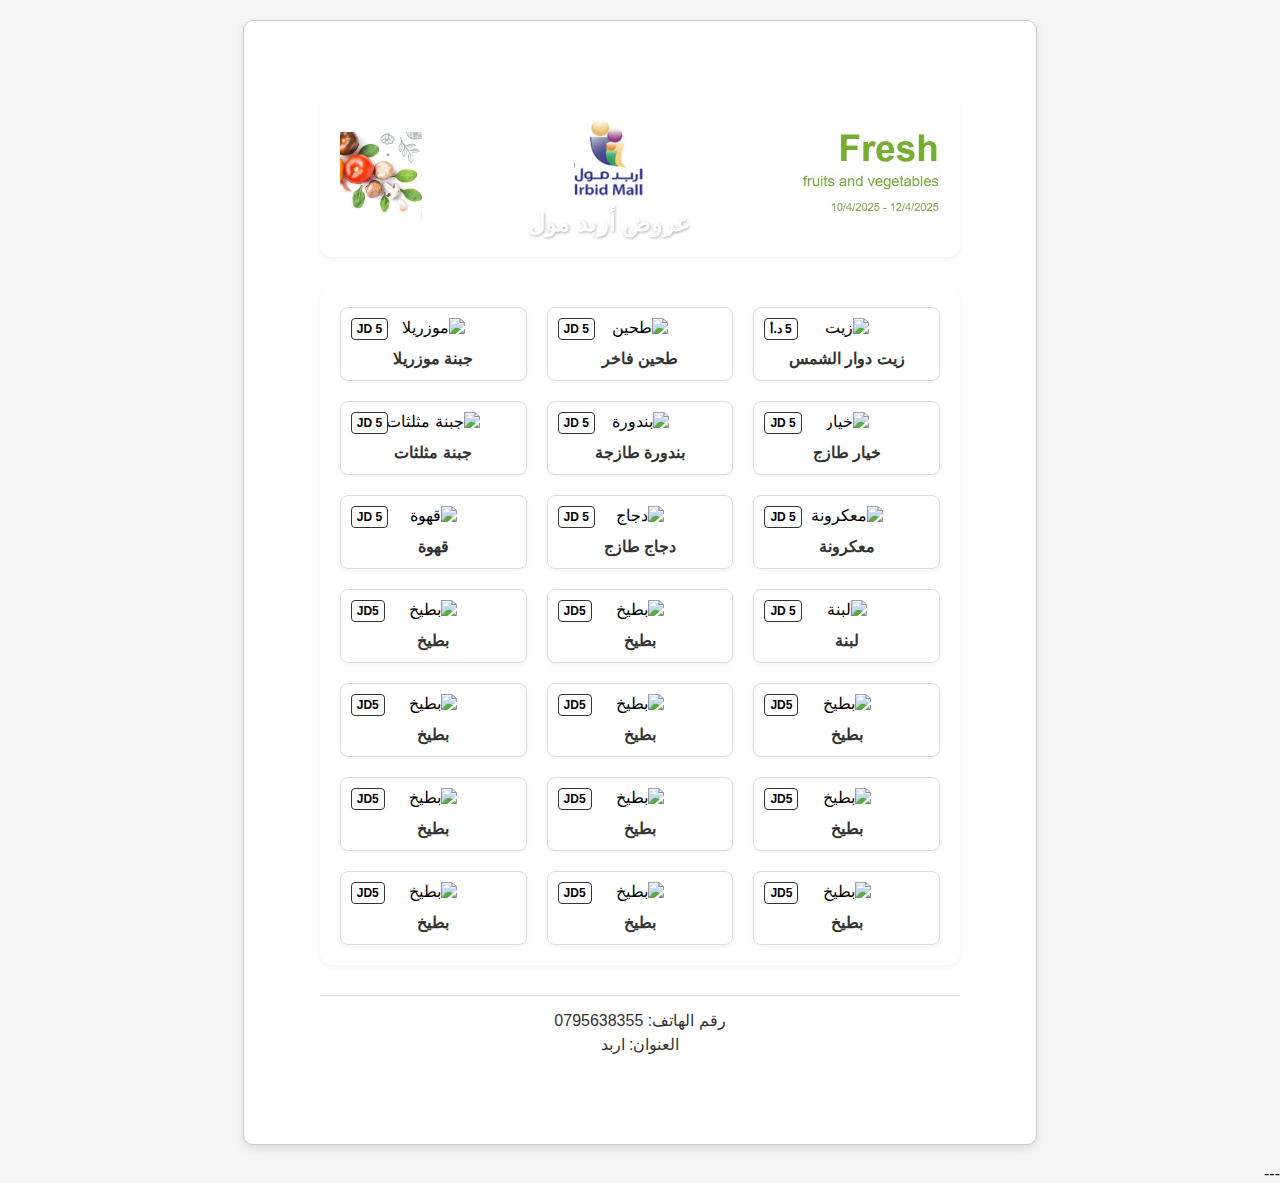
==== commit 3dfec8fd: "Add files via upload" ====
--- a/index.html
+++ b/index.html
@@ -1,284 +1,320 @@
-<!DOCTYPE html>
-
-<html dir="rtl" lang="ar">
-<head>
-<meta charset="utf-8"/>
-<title>Fresh Fruits and Vegetables</title>
-<style>
-    body {
-      margin: 0;
-  font-family: Arial, sans-serif;
-  background-color: #fff;
-}
-.banner {
-  display: flex;
-  align-items: center;
-  justify-content: space-between;
-  background-color: #f6fff4;
-  padding: 20px;
-  border: 1px solid #ddd;
-}
-.left img {
-  height: 200px;
-}
-.center {
-  text-align: center;
-}
-.mall-logo {
-  height: 80px;
-  margin-bottom: 10px;
-}
-.mall-name {
-  font-size: 18px;
-  color: #2f2f2f;
-}
-.right {
-  text-align: right;
-}
-.right h1 {
-  font-size: 60px;
-  color: #74af2e;
-  margin: 0;
-}
-.sub {
-  font-size: 24px;
-  color: #74af2e;
-  margin: 5px 0;
-}
-.date {
-  font-size: 18px;
-  color: #7ea83d;
-}
-
-    }
-
-    .flyer {
-      width: 794px; /* A4 in pixels at 96dpi */
-      margin: 20px auto;
-      background: #fff;
-      padding: 20px;
-      box-shadow: 0 0 10px rgba(0,0,0,0.2);
-    }
-
-    .header {
-      background: linear-gradient(to left, #e91e63, #fbc02d);
-      color: #fff;
-      text-align: center;
-      padding: 20px 10px;
-      border-radius: 10px;
-      font-size: 28px;
-      font-weight: bold;
-      margin-bottom: 20px;
-    }
-
-    .products {
-      display: grid;
-      grid-template-columns: repeat(4, 1fr);
-      gap: 15px;
-    }
-
-    .product {
-      position: relative;
-      border: 1px solid #ddd;
-      border-radius: 8px;
-      padding: 10px;
-      text-align: center;
-      background: #fafafa;
-    }
-
-    .product img {
-      width: 100px;
-      height: 100px;
-      object-fit: cover;
-      border-radius: 5px;
-    }
-
-    .price {
-      position: absolute;
-      top: 8px;
-      left: 8px;
-      background: #ffffffcc;
-      color: #000;
-      border: 1px solid #e91e63;
-      padding: 4px 6px;
-      border-radius: 4px;
-      font-weight: bold;
-      font-size: 12px;
-    }
-
-    .name {
-      margin-top: 10px;
-         color: #000;
-      padding: 2px 3px;
-      font-size: 20x;
- font-weight: bold;
- color: #333;
-    }
-
-    .footer {
-      text-align: center;
-      margin-top: 25px;
-      padding-top: 10px;
-      border-top: 1px solid #ccc;
-      font-size: 16px;
-      color: #555;
-    }
-  
-
-.banner {
-  display: flex;
-  align-items: center;
-  justify-content: space-between;
-  background-color: #f6fff4;
-  padding: 20px;
-  border: 1px solid #ddd;
-  direction: rtl;
-}
-
-.banner > div {
-  flex: 1;
-}
-
-.center {
-  display: flex;
-  flex-direction: column;
-  align-items: center;
-  justify-content: center;
-}
-</style>
-</head>
-<body><div class="flyer"><div class="banner">
-</div>
-<div class="right">
-<h1>Fresh</h1>
-<p class="sub">fruits and vegetables</p>
-<p class="date">12/4/2025 - 10/4/2025</p>
-<div class="products">
-<div class="product">
-<div class="price">5 JD</div>
-<img alt="زيت" src="https://shop.alamer-market.com/storage/images/products/6291003303845.png?text=زيت"/>
-<div class="name">زيت دوار الشمس</div>
-</div>
-<div class="product">
-<div class="price">5 JD</div>
-<img alt="طحين" src="https://media.zid.store/e5778835-ecb6-4c78-af90-f0b1b47fc2d7/6e1789e4-8dfc-417a-8b7d-600e3a1abffb.jpeg?text=طحين"/>
-<div class="name">طحين فاخر</div>
-</div>
-<div class="product">
-<div class="price">5 JD</div>
-<img alt="موزريلا" src="https://moshtarecdn.click/images/originals/12-20-2022_0131pmbaf0e8bd75c3edb016d800113.jpg?text=موزريلا"/>
-<div class="name">جبنة موزريلا</div>
-</div>
-<div class="product">
-<div class="price">5 JD</div>
-<img alt="خيار" src="https://gardencells.com/files/original/products/101.jpg?text=خيار"/>
-<div class="name">خيار طازج</div>
-</div>
-<div class="product">
-<div class="price">5 JD</div>
-<img alt="بندورة" src="https://upload.wikimedia.org/wikipedia/commons/8/88/Bright_red_tomato_and_cross_section02.jpg?text=بندورة"/>
-<div class="name">بندورة طازجة</div>
-</div>
-<div class="product">
-<div class="price">5 JD</div>
-<img alt="جبنة مثلثات" src="https://albayanmarket.com/wp-content/uploads/2022/10/image-2023-03-30T133131.jpg?text=جبنة+مثلثات"/>
-<div class="name">جبنة مثلثات</div>
-</div>
-<div class="product">
-<div class="price">5 JD</div>
-<img alt="معكرونة" src="https://kitchen.sayidaty.net/uploads/node_gallery/1516799888_node_gallery.jpg?text=معكرونة"/>
-<div class="name">معكرونة</div>
-</div>
-<div class="product">
-<div class="price">5 JD</div>
-<img alt="دجاج" src="https://cdn.salla.sa/mnPyE/e2dd321b-e264-40b9-88f1-a0e59e310d50-1000x666.66666666667-6vAoudNEm0MGHtIIlpOr9wmBdCIgKu2hdB5v7Y8a.jpg?text=دجاج"/>
-<div class="name">دجاج طازج</div>
-</div>
-<div class="product">
-<div class="price">5 JD</div>
-<img alt="قهوة" src="https://static.sayidaty.net/2023-09/287079.jpeg?text=قهوة"/>
-<div class="name">قهوة</div>
-</div>
-<div class="product">
-<div class="price">5 JD</div>
-<img alt="لبنة" src="https://albayanmarket.com/wp-content/uploads/2022/10/%D9%84%D8%A8%D9%86%D8%A9-%D8%BA%D9%86%D9%85.jpg?text=لبنة"/>
-<div class="name">لبنة</div>
-</div>
-<div class="product">
-<div class="price">5 JD</div>
-<img alt="بطيخ" src="https://felesteen.news/thumb/w920/uploads/images/2023/07/pk1FH.jpg?text=بطيخ"/>
-<div class="name">بطيخ</div>
-</div>
-<div class="product">
-<div class="price">5 JD</div>
-<img alt="برتقال" src="https://upload.wikimedia.org/wikipedia/commons/3/3b/Day_363_Cy365_Orange_%2894257699%29.jpeg?text=برتقال"/>
-<div class="name">برتقال</div>
-</div>
-<div class="product">
-<div class="price">5 JD</div>
-<img alt="زيت" src="https://shop.alamer-market.com/storage/images/products/6291003303845.png?text=زيت"/>
-<div class="name">زيت دوار الشمس</div>
-</div>
-<div class="product">
-<div class="price">5 JD</div>
-<img alt="طحين" src="https://media.zid.store/e5778835-ecb6-4c78-af90-f0b1b47fc2d7/6e1789e4-8dfc-417a-8b7d-600e3a1abffb.jpeg?text=طحين"/>
-<div class="name">طحين فاخر</div>
-</div>
-<div class="product">
-<div class="price">5 JD</div>
-<img alt="موزريلا" src="https://moshtarecdn.click/images/originals/12-20-2022_0131pmbaf0e8bd75c3edb016d800113.jpg?text=موزريلا"/>
-<div class="name">جبنة موزريلا</div>
-</div>
-<div class="product">
-<div class="price">5 JD</div>
-<img alt="خيار" src="https://gardencells.com/files/original/products/101.jpg?text=خيار"/>
-<div class="name">خيار طازج</div>
-</div>
-<div class="product">
-<div class="price">5 JD</div>
-<img alt="بندورة" src="https://upload.wikimedia.org/wikipedia/commons/8/88/Bright_red_tomato_and_cross_section02.jpg?text=بندورة"/>
-<div class="name">بندورة طازجة</div>
-</div>
-<div class="product">
-<div class="price">5 JD</div>
-<img alt="جبنة مثلثات" src="https://albayanmarket.com/wp-content/uploads/2022/10/image-2023-03-30T133131.jpg?text=جبنة+مثلثات"/>
-<div class="name">جبنة مثلثات</div>
-</div>
-<div class="product">
-<div class="price">5 JD</div>
-<img alt="معكرونة" src="https://kitchen.sayidaty.net/uploads/node_gallery/1516799888_node_gallery.jpg?text=معكرونة"/>
-<div class="name">معكرونة</div>
-</div>
-<div class="product">
-<div class="price">5 JD</div>
-<img alt="دجاج" src="https://cdn.salla.sa/mnPyE/e2dd321b-e264-40b9-88f1-a0e59e310d50-1000x666.66666666667-6vAoudNEm0MGHtIIlpOr9wmBdCIgKu2hdB5v7Y8a.jpg?text=دجاج"/>
-<div class="name">دجاج طازج</div>
-</div>
-<div class="product">
-<div class="price">5 JD</div>
-<img alt="قهوة" src="https://static.sayidaty.net/2023-09/287079.jpeg?text=قهوة"/>
-<div class="name">قهوة</div>
-</div>
-<div class="product">
-<div class="price">5 JD</div>
-<img alt="لبنة" src="https://albayanmarket.com/wp-content/uploads/2022/10/%D9%84%D8%A8%D9%86%D8%A9-%D8%BA%D9%86%D9%85.jpg?text=لبنة"/>
-<div class="name">لبنة</div>
-</div>
-<div class="product">
-<div class="price">5 JD</div>
-<img alt="بطيخ" src="https://felesteen.news/thumb/w920/uploads/images/2023/07/pk1FH.jpg?text=بطيخ"/>
-<div class="name">بطيخ</div>
-</div>
-<div class="product">
-<div class="price">5 JD</div>
-<img alt="برتقال" src="https://upload.wikimedia.org/wikipedia/commons/3/3b/Day_363_Cy365_Orange_%2894257699%29.jpeg?text=برتقال"/>
-<div class="name">برتقال</div>
-</div>
-</div>
-<div class="footer">
-<div>العنوان: اربد</div>
-<div>للاستفسار: 0795638355</div>
-</div>
-</div>
-</div></div></body>
-</html>+<!DOCTYPE html>
+<html lang="ar">
+<head>
+  <meta charset="UTF-8">
+  <meta name="viewport" content="width=device-width, initial-scale=1.0">
+  <title>فلاير أربد مول - عروض المواد الغذائية</title>
+  <style>
+    * {
+      margin: 0;
+      padding: 0;
+      box-sizing: border-box;
+    }
+
+    body {
+      font-family: 'Arial', sans-serif;
+      direction: rtl;
+      background-color: #f5f5f5;
+    }
+
+    .flyer {
+      width: 210mm;
+      min-height: 297mm;
+      margin: 20px auto;
+      background-color: #ffffff;
+      padding: 20mm;
+      border: 1px solid #ccc;
+      border-radius: 10px;
+      box-shadow: 0 4px 10px rgba(0,0,0,0.1);
+    }
+
+    /* الترويسة مع صورة خلفية */
+    .header {
+      width: 100%;
+      display: flex;
+      justify-content: space-between;
+      align-items: center;
+      padding: 20px;
+      background-image: url('https://zworks.net/Decor/file/2016/12/6.jpg');
+      background-size: cover;
+      background-position: center;
+      border-radius: 12px;
+      margin-bottom: 30px;
+      box-shadow: 0 2px 5px rgba(0,0,0,0.05);
+      color: #fff;
+    }
+
+    .header img {
+      height: 90px;
+    }
+
+    .header-center {
+      text-align: center;
+      color: #fff;
+      text-shadow: 1px 1px 3px rgba(0,0,0,0.3);
+    }
+
+    .header-center img.logo {
+      height: 80px;
+      margin-bottom: 8px;
+    }
+
+    .header-center h1 {
+      font-size: 24px;
+      margin: 0;
+    }
+
+    /* شبكة المنتجات مع خلفية */
+    .products-grid {
+      background-image: url('https://images.unsplash.com/photo-1567306226416-28f0efdc88ce?auto=format&fit=crop&w=1000&q=80');
+      background-size: cover;
+      background-position: center;
+      padding: 20px;
+      border-radius: 12px;
+      box-shadow: 0 2px 6px rgba(0,0,0,0.05);
+      display: grid;
+      grid-template-columns: repeat(auto-fit, minmax(150px, 1fr));
+      gap: 20px;
+    }
+
+    .product-card {
+      position: relative;
+      border: 1px solid #ddd;
+      border-radius: 8px;
+      padding: 10px;
+      background-color: rgba(255, 255, 255, 0.95);
+      text-align: center;
+      box-shadow: 0 2px 4px rgba(0,0,0,0.05);
+    }
+
+    .product-card img {
+      width: 120px;
+      height: 150px;
+      object-fit: cover;
+      border-radius: 5px;
+    }
+
+    .price-box {
+      position: absolute;
+      top: 10px;
+      left: 10px;
+      background-color: #fff;
+      border: 1px solid #333;
+      border-radius: 4px;
+      padding: 3px 5px;
+      font-size: 12px;
+      font-weight: bold;
+      z-index: 1;
+    }
+
+    .product-name {
+      margin-top: 10px;
+         color: #000;
+      padding: 2px 3px;
+      font-size: 20x;
+ font-weight: bold;
+ color: #333;
+    }
+
+    .footer {
+      margin-top: 30px;
+      text-align: center;
+      padding: 10px;
+      border-top: 1px solid #ddd;
+      font-size: 16px;
+      color: #333;
+    }
+
+    .footer span {
+      display: block;
+      margin: 5px 0;
+    }
+  </style>
+</head>
+<body>
+  <div class="flyer">
+
+    <!-- ترويسة -->
+    <div class="header">
+      <img src="right-image.jpg" alt="صورة يمين">
+      <div class="header-center">
+        <img src="logo.png" alt="لوغو" class="logo">
+        <h1>عروض أربد مول</h1>
+      </div>
+      <img src="left-image.jpg" alt="صورة يسار">
+    </div>
+
+    <!-- شبكة عرض الأصناف -->
+    <div class="products-grid">
+      <!-- صنف 1 -->
+      <div class="product-card">
+        <div class="price-box">5 د.أ</div>
+<img alt="زيت" src="https://shop.alamer-market.com/storage/images/products/6291003303845.png?text=زيت"/>
+<div class="product-name">زيت دوار الشمس</div>
+</div>
+
+      <!-- صنف 2 -->
+      <div class="product-card">
+<div class="price-box">5 JD</div>
+<img alt="طحين" src="https://media.zid.store/e5778835-ecb6-4c78-af90-f0b1b47fc2d7/6e1789e4-8dfc-417a-8b7d-600e3a1abffb.jpeg?text=طحين"/>
+<div class="product-name">طحين فاخر</div>
+</div>
+      
+      <!-- صنف 3 -->
+      <div class="product-card">
+        <div class="price-box">5 JD</div>
+<img alt="موزريلا" src="https://moshtarecdn.click/images/originals/12-20-2022_0131pmbaf0e8bd75c3edb016d800113.jpg?text=موزريلا"/>
+<div class="product-name">جبنة موزريلا</div>
+</div>
+      
+      <!-- صنف 4 -->
+      <div class="product-card">
+        <div class="price-box">5 JD</div>
+<img alt="خيار" src="https://gardencells.com/files/original/products/101.jpg?text=خيار"/>
+<div class="product-name">خيار طازج</div>
+</div>
+           
+      <!-- صنف 5 -->
+      <div class="product-card">
+        <div class="price-box">5 JD</div>
+<img alt="بندورة" src="https://upload.wikimedia.org/wikipedia/commons/8/88/Bright_red_tomato_and_cross_section02.jpg?text=بندورة"/>
+<div class="product-name">بندورة طازجة</div>
+</div>
+      
+      <!-- صنف 6 -->
+      <div class="product-card">
+        <div class="price-box">5 JD</div>
+<img alt="جبنة مثلثات" src="https://albayanmarket.com/wp-content/uploads/2022/10/image-2023-03-30T133131.jpg?text=جبنة+مثلثات"/>
+<div class="product-name">جبنة مثلثات</div>
+</div>
+      
+      <!-- صنف 7 -->
+      <div class="product-card">
+        <div class="price-box">5 JD</div>
+<img alt="معكرونة" src="https://kitchen.sayidaty.net/uploads/node_gallery/1516799888_node_gallery.jpg?text=معكرونة"/>
+<div class="product-name">معكرونة</div>
+</div>
+      
+      <!-- صنف 8 -->
+      <div class="product-card">
+        <div class="price-box">5 JD</div>
+<img alt="دجاج" src="https://cdn.salla.sa/mnPyE/e2dd321b-e264-40b9-88f1-a0e59e310d50-1000x666.66666666667-6vAoudNEm0MGHtIIlpOr9wmBdCIgKu2hdB5v7Y8a.jpg?text=دجاج"/>
+<div class="product-name">دجاج طازج</div>
+</div>
+
+      
+      <!-- صنف 9 -->
+      <div class="product-card">
+        <div class="price-box">5 JD</div>
+<img alt="قهوة" src="https://static.sayidaty.net/2023-09/287079.jpeg?text=قهوة"/>
+<div class="product-name">قهوة</div>
+</div>
+
+      
+      <!-- صنف 10 -->
+      <div class="product-card">
+        <div class="price-box">5 JD</div>
+<img alt="لبنة" src="https://albayanmarket.com/wp-content/uploads/2022/10/%D9%84%D8%A8%D9%86%D8%A9-%D8%BA%D9%86%D9%85.jpg?text=لبنة"/>
+<div class="product-name">لبنة</div>
+</div>
+
+      
+      <!-- صنف 11 -->
+      <div class="product-card">
+        <div class="price-box">JD5 </div>
+        <img src="https://felesteen.news/thumb/w920/uploads/images/2023/07/pk1FH.jpg?text=بطيخ" alt="بطيخ">
+        <div class="product-name">بطيخ</div>
+      </div>
+
+ 
+ <!-- صنف 12 -->
+      <div class="product-card">
+        <div class="price-box">JD5 </div>
+        <img src="https://felesteen.news/thumb/w920/uploads/images/2023/07/pk1FH.jpg?text=بطيخ" alt="بطيخ">
+        <div class="product-name">بطيخ</div>
+      </div>
+
+<!-- صنف 13 -->
+      <div class="product-card">
+        <div class="price-box">JD5 </div>
+        <img src="https://felesteen.news/thumb/w920/uploads/images/2023/07/pk1FH.jpg?text=بطيخ" alt="بطيخ">
+        <div class="product-name">بطيخ</div>
+      </div>
+
+
+ <!-- صنف 14 -->
+      <div class="product-card">
+        <div class="price-box">JD5 </div>
+        <img src="https://felesteen.news/thumb/w920/uploads/images/2023/07/pk1FH.jpg?text=بطيخ" alt="بطيخ">
+        <div class="product-name">بطيخ</div>
+      </div>
+
+
+<!-- صنف 15 -->
+      <div class="product-card">
+        <div class="price-box">JD5 </div>
+        <img src="https://felesteen.news/thumb/w920/uploads/images/2023/07/pk1FH.jpg?text=بطيخ" alt="بطيخ">
+        <div class="product-name">بطيخ</div>
+      </div>
+
+
+<!-- صنف 16 -->
+      <div class="product-card">
+        <div class="price-box">JD5 </div>
+        <img src="https://felesteen.news/thumb/w920/uploads/images/2023/07/pk1FH.jpg?text=بطيخ" alt="بطيخ">
+        <div class="product-name">بطيخ</div>
+      </div>
+
+    
+<!-- صنف 17 -->
+      <div class="product-card">
+        <div class="price-box">JD5 </div>
+        <img src="https://felesteen.news/thumb/w920/uploads/images/2023/07/pk1FH.jpg?text=بطيخ" alt="بطيخ">
+        <div class="product-name">بطيخ</div>
+      </div>
+
+
+<!-- صنف 18 -->
+      <div class="product-card">
+        <div class="price-box">JD5 </div>
+        <img src="https://felesteen.news/thumb/w920/uploads/images/2023/07/pk1FH.jpg?text=بطيخ" alt="بطيخ">
+        <div class="product-name"> بطيخ</div>
+      </div>
+
+<!-- صنف 19 -->
+      <div class="product-card">
+        <div class="price-box">JD5 </div>
+        <img src="https://felesteen.news/thumb/w920/uploads/images/2023/07/pk1FH.jpg?text=بطيخ" alt="بطيخ">
+        <div class="product-name"> بطيخ</div>
+      </div>
+
+<!-- صنف 20 -->
+      <div class="product-card">
+        <div class="price-box">JD5 </div>
+        <img src="https://felesteen.news/thumb/w920/uploads/images/2023/07/pk1FH.jpg?text=بطيخ" alt="بطيخ">
+        <div class="product-name"> بطيخ</div>
+      </div>
+
+<!-- صنف 21 -->
+      <div class="product-card">
+        <div class="price-box">JD5 </div>
+        <img src="https://felesteen.news/thumb/w920/uploads/images/2023/07/pk1FH.jpg?text=بطيخ" alt="بطيخ">
+        <div class="product-name"> بطيخ</div>
+      </div>
+
+
+
+    </div>
+    
+    <!-- تذييل الفلاير -->
+    <div class="footer">
+      <span>رقم الهاتف: 0795638355</span>
+      <span>العنوان: اربد</span>
+    </div>
+    
+  </div>
+</body>
+</html>
+
+
+---
